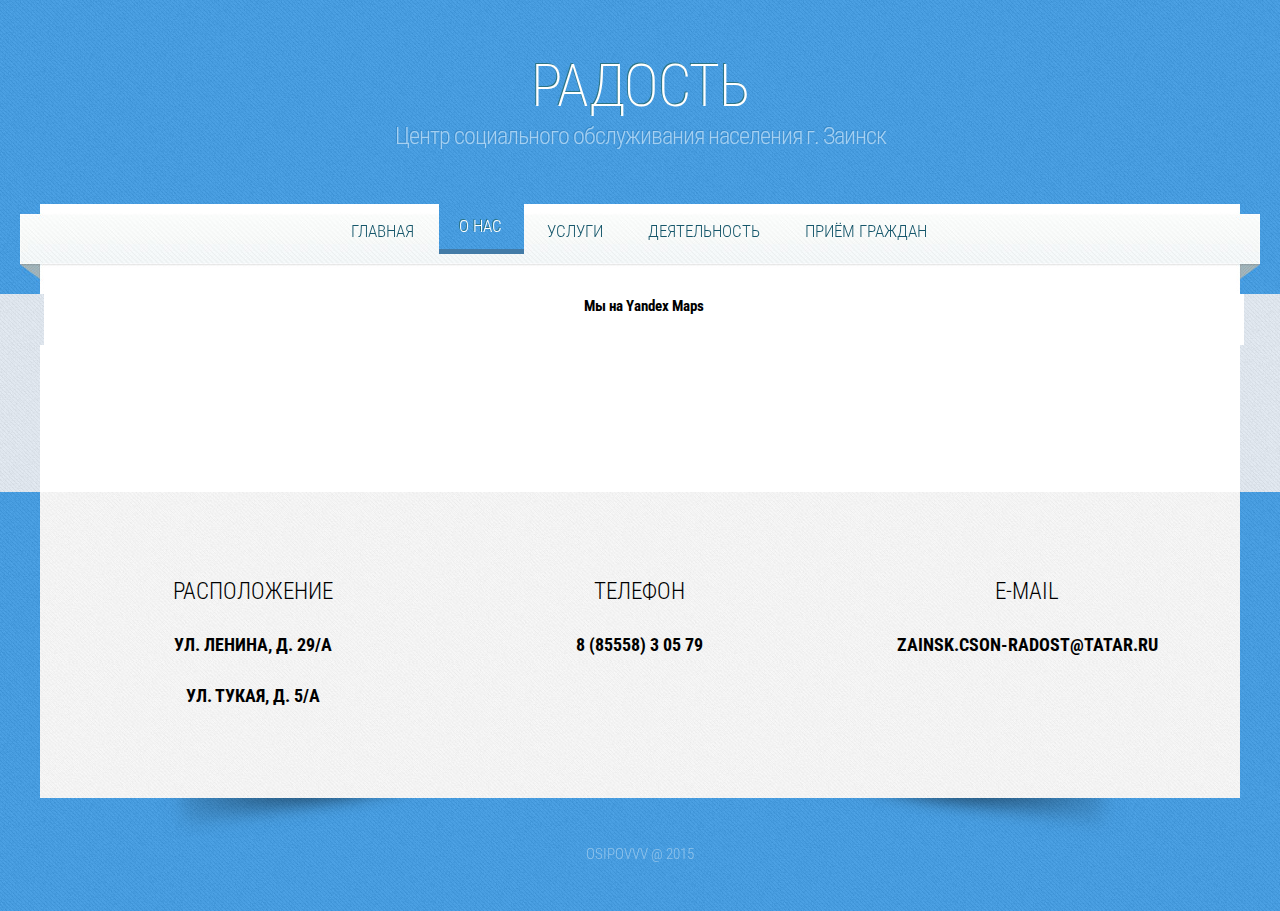
==== about.html @ 93b75604 "yandexmaps" ====
<!DOCTYPE HTML>
<!--
	Aqueous by TEMPLATED
    templated.co @templatedco
    Released for free under the Creative Commons Attribution 3.0 license (templated.co/license)
-->
<html>
	<head>
		<title>ЦСОН Радость</title>
		<meta http-equiv="content-type" content="text/html; charset=utf-8" />
		<meta name="description" content="" />
		<meta name="keywords" content="" />
		<link href='http://fonts.googleapis.com/css?family=Roboto+Condensed:700italic,400,300,700' rel='stylesheet' type='text/css'>
		<!--[if lte IE 8]><script src="js/html5shiv.js" type="text/javascript"></script><![endif]-->
		<script src="http://ajax.googleapis.com/ajax/libs/jquery/1.11.0/jquery.min.js"></script>
		<script src="js/skel.min.js"></script>
		<script src="js/skel-panels.min.js"></script>
		<script src="js/init.js"></script>
		<noscript>
			<link rel="stylesheet" href="css/skel-noscript.css" />
			<link rel="stylesheet" href="css/style.css" />
			<link rel="stylesheet" href="css/style-desktop.css" />
		</noscript>
	</head>
	<body class="homepage">

	<!-- Header -->
	<div id="header-wrapper">
		<div id="header">
			<div class="container">
				<div id="logo"> <!-- Logo -->
					<h1><a href="#">Радость</a></h1>
					<span>Центр социального обслуживания населения г. Заинск</span>
				</div>
			</div>
			<div id="menu-wrapper">
				<div class="container">
					<nav id="nav">
						<ul>
							<li><a href="index.html">Главная</a></li>
							<li class="active"><a href="about.html">О Нас</a></li>
							<li><a href=#>Услуги</a></li>
							<li><a href=#>Деятельность</a></li>
							<li><a href=#>Приём граждан</a></li>
						</ul>
					</nav>
				</div>
			</div>
		</div>
	</div>
	<!-- Header -->

	<!-- Main -->
		<div id="main-wrapper">

			<div id="banner">
				<div class="container">
					<div class="row">
						<section style="width:100%">
							<h3 style="color:black;text-align:center">Мы на Yandex Maps</h3><br>
							<div class="yandexmaps">
								<script type="text/javascript" charset="utf-8" src="https://api-maps.yandex.ru/services/constructor/1.0/js/?sid=CeRWgQ6hYT7LAY9ESLMUkholnWaX8X_H&width=1000&height=400&lang=ru_RU&sourceType=constructor"></script>
							</div>
						</section>
					</div>
				</div>
			</div>

			<div class="container">
				<div id="main">

					<div class="row">

						<!-- Content -->
							<div id="content" class="8u skel-cell-important">
								<section>
									<header>
									</header>
								</section>
							</div>

					</div>

				</div>
			</div>
		</div>
	<!-- /Main -->

	<!-- Footer -->
		<div class="container">
			<div id="footer">
				<div class="row">
					<section class="4u">
						<header>
							<h2>Расположение</h2>
						</header>
						<h2>ул. Ленина, д. 29/а </h2></br>
						<h2>ул. Тукая, д. 5/а</h2>
					</section>
					<section class="4u">
						<header>
							<h2>Телефон</h2>
						</header>
						<h2>8 (85558) 3 05 79</h2>
					</section>
					<section class="4u">
						<header>
							<h2>E-mail</h2>
						</header>
						<h2>Zainsk.Cson-Radost@tatar.ru</h2>
					</section>
				</div>
			</div>
		</div>
	<!-- /Footer -->

	<!-- Copyright -->
		<div id="copyright">
			<div class="container">
				OsipoVVV @ 2015
			</div>
		</div>


	</body>
</html>
---- css/skel-noscript.css ----
/* Resets (http://meyerweb.com/eric/tools/css/reset/ | v2.0 | 20110126 | License: none (public domain)) */

	html,body,div,span,applet,object,iframe,h1,h2,h3,h4,h5,h6,p,blockquote,pre,a,abbr,acronym,address,big,cite,code,del,dfn,em,img,ins,kbd,q,s,samp,small,strike,strong,sub,sup,tt,var,b,u,i,center,dl,dt,dd,ol,ul,li,fieldset,form,label,legend,table,caption,tbody,tfoot,thead,tr,th,td,article,aside,canvas,details,embed,figure,figcaption,footer,header,hgroup,menu,nav,output,ruby,section,summary,time,mark,audio,video{margin:0;padding:0;border:0;font-size:100%;font:inherit;vertical-align:baseline;}article,aside,details,figcaption,figure,footer,header,hgroup,menu,nav,section{display:block;}body{line-height:1;}ol,ul{list-style:none;}blockquote,q{quotes:none;}blockquote:before,blockquote:after,q:before,q:after{content:'';content:none;}table{border-collapse:collapse;border-spacing:0;}body{-webkit-text-size-adjust:none}

/* Box Model */

	*, *:before, *:after {
		-moz-box-sizing: border-box;
		-webkit-box-sizing: border-box;
		-o-box-sizing: border-box;
		-ms-box-sizing: border-box;
		box-sizing: border-box;
	}

/* Container */

	body {
		min-width: 1200px;
	}

	.container {
		width: 1200px;
		margin-left: auto;
		margin-right: auto;
	}

	/* Modifiers */
	
		.container.small {
			width: 900px;
		}

		.container.big {
			width: 100%;
			max-width: 1500px;
			min-width: 1200px;
		}

/* Grid */

	/* Cells */

		.\31 2u { width: 100% }
		.\31 1u { width: 91.6666666667% }
		.\31 0u { width: 83.3333333333% }
		.\39 u { width: 75% }
		.\38 u { width: 66.6666666667% }
		.\37 u { width: 58.3333333333% }
		.\36 u { width: 50% }
		.\35 u { width: 41.6666666667% }
		.\34 u { width: 33.3333333333% }
		.\33 u { width: 25% }
		.\32 u { width: 16.6666666667% }
		.\31 u { width: 8.3333333333% }
		.\-11u { margin-left: 91.6666666667% }
		.\-10u { margin-left: 83.3333333333% }
		.\-9u { margin-left: 75% }
		.\-8u { margin-left: 66.6666666667% }
		.\-7u { margin-left: 58.3333333333% }
		.\-6u { margin-left: 50% }
		.\-5u { margin-left: 41.6666666667% }
		.\-4u { margin-left: 33.3333333333% }
		.\-3u { margin-left: 25% }
		.\-2u { margin-left: 16.6666666667% }
		.\-1u { margin-left: 8.3333333333% }

		.row > * {
			padding: 50px 0 0 50px;
			float: left;
			-moz-box-sizing: border-box;
			-webkit-box-sizing: border-box;
			-o-box-sizing: border-box;
			-ms-box-sizing: border-box;
			box-sizing: border-box;
		}

		.row + .row > * {
			padding-top: 50px;
		}

		.row {
			margin-left: -50px;
		}

	/* Rows */

		.row:after {
			content: '';
			display: block;
			clear: both;
			height: 0;
		}

		.row:first-child > * {
			padding-top: 0;
		}

		.row > * {
			padding-top: 0;
		}

		/* Modifiers */

			/* Flush */

				.row.flush {
					margin-left: 0;
				}

				.row.flush > * {
					padding: 0 !important;
				}

			/* Quarter */

				.row.quarter > * {
					padding: 12.5px 0 0 12.5px;
				}

				.row.quarter + .row.quarter > * {
					padding-top: 12.5px;
				}

				.row.quarter {
					margin-left: -12.5px;
				}

			/* Half */

				.row.half > * {
					padding: 25px 0 0 25px;
				}

				.row.half + .row.half > * {
					padding-top: 25px;
				}

				.row.half {
					margin-left: -25px;
				}

			/* One and (a) Half */

				.row.oneandhalf > * {
					padding: 75px 0 0 75px;
				}

				.row.oneandhalf + .row.oneandhalf > * {
					padding-top: 75px;
				}

				.row.oneandhalf {
					margin-left: -75px;
				}

			/* Double */

				.row.double > * {
					padding: 100px 0 0 100px;
				}

				.row.double + .row.double > * {
					padding-top: 100px;
				}

				.row.double {
					margin-left: -100px;
				}
---- css/style.css ----
/*
	Aqueous by TEMPLATED
    templated.co @templatedco
    Released for free under the Creative Commons Attribution 3.0 license (templated.co/license)
*/

@charset 'UTF-8';
@font-face{font-family:'FontAwesome';src:url('font/fontawesome-webfont.eot?v=4.0.1');src:url('font/fontawesome-webfont.eot?#iefix&v=4.0.1') format('embedded-opentype'),url('font/fontawesome-webfont.woff?v=4.0.1') format('woff'),url('font/fontawesome-webfont.ttf?v=4.0.1') format('truetype'),url('font/fontawesome-webfont.svg?v=4.0.1#fontawesomeregular') format('svg');font-weight:normal;font-style:normal}

/*********************************************************************************/
/* Basic                                                                         */
/*********************************************************************************/

	body
	{
		background: #4AA0E4 url(images/img01.jpg) repeat;
	}

	body,input,textarea,select
	{
		font-family: 'Roboto Condensed', sans-serif;
		font-size: 13pt;
		font-weight: 300;
		line-height: 1.75em;
	}

	h1,h2,h3,h4,h5,h6
	{
		font-weight: bold;
	}

		h1 a, h2 a, h3 a, h4 a, h5 a, h6 a
		{
			color: inherit;
			text-decoration: none;
		}

	/* Change this to whatever font weight/color pairing is most suitable */
	strong, b
	{
		font-weight: bold;
		color: #000000;
	}

	em, i
	{
		font-style: italic;
	}

	/* Don't forget to set this to something that matches the design */
	a
	{
		text-decoration: none;
		color: #333;
	}

	a:hover
	{
		text-decoration: underline;
	}

	sub
	{
		position: relative;
		top: 0.5em;
		font-size: 0.8em;
	}

	sup
	{
		position: relative;
		top: -0.5em;
		font-size: 0.8em;
	}

	hr
	{
		border: 0;
		border-top: solid 1px #ddd;
	}

	blockquote
	{
		border-left: solid 0.5em #ddd;
		padding: 1em 0 1em 2em;
		font-style: italic;
	}

	p, ul, ol, dl, table
	{
		margin-bottom: 1em;
	}

	header
	{
		margin-bottom: 2em;
	}

		header h2
		{
			line-height: 1em;
			text-transform: uppercase;
			font-weight: 300;
			font-size: 3em;
		}

		header .byline
		{
			display: block;
			margin: 0.5em 0 0 0;
			padding: 0 0 0.5em 0;
			font-size: 1.6em;
			color: #00A6FA;
		}

	footer
	{
		margin-top: 1em;
	}

	br.clear
	{
		clear: both;
	}

	/* Sections/Articles */

		section,
		article
		{
			margin-bottom: 3em;
		}

		section > :last-child,
		article > :last-child
		{
			margin-bottom: 0;
		}

		section:last-child,
		article:last-child
		{
			margin-bottom: 0;
		}

		.row > section,
		.row > article
		{
			margin-bottom: 0;
		}

	/* Images */

		.image
		{
			display: inline-block;
		}

			.image img
			{
				display: block;
				width: 100%;
			}

			.image.featured
			{
				display: block;
				width: 100%;
				margin: 0 0 2em 0;
			}

			.image.full
			{
				display: block;
				width: 100%;
				margin-bottom: 2em;
			}

			.image.left
			{
				float: left;
				margin: 0 2em 2em 0;
			}

			.image.centered
			{
				display: block;
				margin: 0 0 2em 0;
			}

				.image.centered img
				{
					margin: 0 auto;
					width: auto;
				}

	/* Lists */

		ul.default
		{
			list-style: none;
			margin: 0;
			padding: 0;
		}

			ul.default li
			{
				padding: 0.80em 0em;
				border-top: 1px solid;
				border-color: rgba(0,0,0,.1);
			}

			ul.default li:first-child
			{
				padding-top: 0em;
				border-top: none;
			}

			ul.default a
			{
				color: #333;
			}

		ul.style1 {
			margin: 0px;
			padding: 0px;
			list-style: none;
		}

			ul.style1 li {
				margin: 0px;
				padding: 30px 0px 20px 0px;
				background: url(images/img08.png) repeat-x left top;
			}

			ul.style1 a {
				display: block;
				text-decoration: none;
			}

			ul.style1 p {
			}

			ul.style1 a:hover {
				text-decoration: underline;
			}

			ul.style1 .date {
				float: left;
				width: 78px;
				height: 78px;
				margin: 0px 25px 0px 0px;
				padding: 6px 0px 0px 0px;
				background: url(images/img07.jpg) no-repeat left top;
				line-height: normal;
				letter-spacing: 1px;
				text-align: center;
				text-transform: uppercase;
				font-size: 0.8em;
				font-weight: 300;
				color: #FFFFFF;
			}

			ul.style1 .date b {
				display: block;
				margin: 5px 0px 0px 0px;
				padding: 0;
				letter-spacing: -1px;
				font-size: 3em;
				font-weight: 300;
				color: #FFFFFF;
			}

			ul.style1 .date a {
				color: #FFFFFF;
			}

			ul.style1 .date a:hover {
				text-decoration: none;
			}

			ul.style1 .first {
				padding-top: 0px;
				background: none;
			}

	/* Buttons */

		.button
		{
			position: relative;
			display: inline-block;
			margin-top: 0.5em;
			padding: 0.80em 1.5em;
			background: #4196d9;
			text-decoration: none;
			text-transform: uppercase;
			font-size: 1.2em;
			color: #FFF;
			-moz-transition: color 0.35s ease-in-out, background-color 0.35s ease-in-out;
			-webkit-transition: color 0.35s ease-in-out, background-color 0.35s ease-in-out;
			-o-transition: color 0.35s ease-in-out, background-color 0.35s ease-in-out;
			-ms-transition: color 0.35s ease-in-out, background-color 0.35s ease-in-out;
			transition: color 0.35s ease-in-out, background-color 0.35s ease-in-out;
			cursor: pointer;
		}

			.button:hover
			{
				background: #2b7ec0;
				color: #FFF !important;
			}

/*********************************************************************************/
/* Icons                                                                         */
/* Powered by Font Awesome by Dave Gandy | http://fontawesome.io                 */
/* Licensed under the SIL OFL 1.1 (font), MIT (CSS)                              */
/*********************************************************************************/

	.fa
	{
		text-decoration: none;
	}

		.fa.solo
		{
		}

			.fa.solo span
			{
				display: none;
			}

		.fa:before
		{
			display:inline-block;
			font-family: FontAwesome;
			font-size: 1.25em;
			text-decoration: none;
			font-style: normal;
			font-weight: normal;
			line-height: 1;
			-webkit-font-smoothing:antialiased;
			-moz-osx-font-smoothing:grayscale;
		}

		.fa-lg{font-size:1.3333333333333333em;line-height:.75em;vertical-align:-15%}
		.fa-2x{font-size:2em}
		.fa-3x{font-size:3em}
		.fa-4x{font-size:4em}
		.fa-5x{font-size:5em}
		.fa-fw{width:1.2857142857142858em;text-align:center}
		.fa-ul{padding-left:0;margin-left:2.142857142857143em;list-style-type:none}.fa-ul>li{position:relative}
		.fa-li{position:absolute;left:-2.142857142857143em;width:2.142857142857143em;top:.14285714285714285em;text-align:center}.fa-li.fa-lg{left:-1.8571428571428572em}
		.fa-border{padding:.2em .25em .15em;border:solid .08em #eee;border-radius:.1em}
		.pull-right{float:right}
		.pull-left{float:left}
		.fa.pull-left{margin-right:.3em}
		.fa.pull-right{margin-left:.3em}
		.fa-spin{-webkit-animation:spin 2s infinite linear;-moz-animation:spin 2s infinite linear;-o-animation:spin 2s infinite linear;animation:spin 2s infinite linear}
		@-moz-keyframes spin{0%{-moz-transform:rotate(0deg)} 100%{-moz-transform:rotate(359deg)}}@-webkit-keyframes spin{0%{-webkit-transform:rotate(0deg)} 100%{-webkit-transform:rotate(359deg)}}@-o-keyframes spin{0%{-o-transform:rotate(0deg)} 100%{-o-transform:rotate(359deg)}}@-ms-keyframes spin{0%{-ms-transform:rotate(0deg)} 100%{-ms-transform:rotate(359deg)}}@keyframes spin{0%{transform:rotate(0deg)} 100%{transform:rotate(359deg)}}.fa-rotate-90{filter:progid:DXImageTransform.Microsoft.BasicImage(rotation=1);-webkit-transform:rotate(90deg);-moz-transform:rotate(90deg);-ms-transform:rotate(90deg);-o-transform:rotate(90deg);transform:rotate(90deg)}
		.fa-rotate-180{filter:progid:DXImageTransform.Microsoft.BasicImage(rotation=2);-webkit-transform:rotate(180deg);-moz-transform:rotate(180deg);-ms-transform:rotate(180deg);-o-transform:rotate(180deg);transform:rotate(180deg)}
		.fa-rotate-270{filter:progid:DXImageTransform.Microsoft.BasicImage(rotation=3);-webkit-transform:rotate(270deg);-moz-transform:rotate(270deg);-ms-transform:rotate(270deg);-o-transform:rotate(270deg);transform:rotate(270deg)}
		.fa-flip-horizontal{filter:progid:DXImageTransform.Microsoft.BasicImage(rotation=0, mirror=1);-webkit-transform:scale(-1, 1);-moz-transform:scale(-1, 1);-ms-transform:scale(-1, 1);-o-transform:scale(-1, 1);transform:scale(-1, 1)}
		.fa-flip-vertical{filter:progid:DXImageTransform.Microsoft.BasicImage(rotation=2, mirror=1);-webkit-transform:scale(1, -1);-moz-transform:scale(1, -1);-ms-transform:scale(1, -1);-o-transform:scale(1, -1);transform:scale(1, -1)}
		.fa-stack{position:relative;display:inline-block;width:2em;height:2em;line-height:2em;vertical-align:middle}
		.fa-stack-1x,.fa-stack-2x{position:absolute;left:0;width:100%;text-align:center}
		.fa-stack-1x{line-height:inherit}
		.fa-stack-2x{font-size:2em}
		.fa-inverse{color:#fff}
		.fa-glass:before{content:"\f000"}
		.fa-music:before{content:"\f001"}
		.fa-search:before{content:"\f002"}
		.fa-envelope-o:before{content:"\f003"}
		.fa-heart:before{content:"\f004"}
		.fa-star:before{content:"\f005"}
		.fa-star-o:before{content:"\f006"}
		.fa-user:before{content:"\f007"}
		.fa-film:before{content:"\f008"}
		.fa-th-large:before{content:"\f009"}
		.fa-th:before{content:"\f00a"}
		.fa-th-list:before{content:"\f00b"}
		.fa-check:before{content:"\f00c"}
		.fa-times:before{content:"\f00d"}
		.fa-search-plus:before{content:"\f00e"}
		.fa-search-minus:before{content:"\f010"}
		.fa-power-off:before{content:"\f011"}
		.fa-signal:before{content:"\f012"}
		.fa-gear:before,.fa-cog:before{content:"\f013"}
		.fa-trash-o:before{content:"\f014"}
		.fa-home:before{content:"\f015"}
		.fa-file-o:before{content:"\f016"}
		.fa-clock-o:before{content:"\f017"}
		.fa-road:before{content:"\f018"}
		.fa-download:before{content:"\f019"}
		.fa-arrow-circle-o-down:before{content:"\f01a"}
		.fa-arrow-circle-o-up:before{content:"\f01b"}
		.fa-inbox:before{content:"\f01c"}
		.fa-play-circle-o:before{content:"\f01d"}
		.fa-rotate-right:before,.fa-repeat:before{content:"\f01e"}
		.fa-refresh:before{content:"\f021"}
		.fa-list-alt:before{content:"\f022"}
		.fa-lock:before{content:"\f023"}
		.fa-flag:before{content:"\f024"}
		.fa-headphones:before{content:"\f025"}
		.fa-volume-off:before{content:"\f026"}
		.fa-volume-down:before{content:"\f027"}
		.fa-volume-up:before{content:"\f028"}
		.fa-qrcode:before{content:"\f029"}
		.fa-barcode:before{content:"\f02a"}
		.fa-tag:before{content:"\f02b"}
		.fa-tags:before{content:"\f02c"}
		.fa-book:before{content:"\f02d"}
		.fa-bookmark:before{content:"\f02e"}
		.fa-print:before{content:"\f02f"}
		.fa-camera:before{content:"\f030"}
		.fa-font:before{content:"\f031"}
		.fa-bold:before{content:"\f032"}
		.fa-italic:before{content:"\f033"}
		.fa-text-height:before{content:"\f034"}
		.fa-text-width:before{content:"\f035"}
		.fa-align-left:before{content:"\f036"}
		.fa-align-center:before{content:"\f037"}
		.fa-align-right:before{content:"\f038"}
		.fa-align-justify:before{content:"\f039"}
		.fa-list:before{content:"\f03a"}
		.fa-dedent:before,.fa-outdent:before{content:"\f03b"}
		.fa-indent:before{content:"\f03c"}
		.fa-video-camera:before{content:"\f03d"}
		.fa-picture-o:before{content:"\f03e"}
		.fa-pencil:before{content:"\f040"}
		.fa-map-marker:before{content:"\f041"}
		.fa-adjust:before{content:"\f042"}
		.fa-tint:before{content:"\f043"}
		.fa-edit:before,.fa-pencil-square-o:before{content:"\f044"}
		.fa-share-square-o:before{content:"\f045"}
		.fa-check-square-o:before{content:"\f046"}
		.fa-move:before{content:"\f047"}
		.fa-step-backward:before{content:"\f048"}
		.fa-fast-backward:before{content:"\f049"}
		.fa-backward:before{content:"\f04a"}
		.fa-play:before{content:"\f04b"}
		.fa-pause:before{content:"\f04c"}
		.fa-stop:before{content:"\f04d"}
		.fa-forward:before{content:"\f04e"}
		.fa-fast-forward:before{content:"\f050"}
		.fa-step-forward:before{content:"\f051"}
		.fa-eject:before{content:"\f052"}
		.fa-chevron-left:before{content:"\f053"}
		.fa-chevron-right:before{content:"\f054"}
		.fa-plus-circle:before{content:"\f055"}
		.fa-minus-circle:before{content:"\f056"}
		.fa-times-circle:before{content:"\f057"}
		.fa-check-circle:before{content:"\f058"}
		.fa-question-circle:before{content:"\f059"}
		.fa-info-circle:before{content:"\f05a"}
		.fa-crosshairs:before{content:"\f05b"}
		.fa-times-circle-o:before{content:"\f05c"}
		.fa-check-circle-o:before{content:"\f05d"}
		.fa-ban:before{content:"\f05e"}
		.fa-arrow-left:before{content:"\f060"}
		.fa-arrow-right:before{content:"\f061"}
		.fa-arrow-up:before{content:"\f062"}
		.fa-arrow-down:before{content:"\f063"}
		.fa-mail-forward:before,.fa-share:before{content:"\f064"}
		.fa-resize-full:before{content:"\f065"}
		.fa-resize-small:before{content:"\f066"}
		.fa-plus:before{content:"\f067"}
		.fa-minus:before{content:"\f068"}
		.fa-asterisk:before{content:"\f069"}
		.fa-exclamation-circle:before{content:"\f06a"}
		.fa-gift:before{content:"\f06b"}
		.fa-leaf:before{content:"\f06c"}
		.fa-fire:before{content:"\f06d"}
		.fa-eye:before{content:"\f06e"}
		.fa-eye-slash:before{content:"\f070"}
		.fa-warning:before,.fa-exclamation-triangle:before{content:"\f071"}
		.fa-plane:before{content:"\f072"}
		.fa-calendar:before{content:"\f073"}
		.fa-random:before{content:"\f074"}
		.fa-comment:before{content:"\f075"}
		.fa-magnet:before{content:"\f076"}
		.fa-chevron-up:before{content:"\f077"}
		.fa-chevron-down:before{content:"\f078"}
		.fa-retweet:before{content:"\f079"}
		.fa-shopping-cart:before{content:"\f07a"}
		.fa-folder:before{content:"\f07b"}
		.fa-folder-open:before{content:"\f07c"}
		.fa-resize-vertical:before{content:"\f07d"}
		.fa-resize-horizontal:before{content:"\f07e"}
		.fa-bar-chart-o:before{content:"\f080"}
		.fa-twitter-square:before{content:"\f081"}
		.fa-facebook-square:before{content:"\f082"}
		.fa-camera-retro:before{content:"\f083"}
		.fa-key:before{content:"\f084"}
		.fa-gears:before,.fa-cogs:before{content:"\f085"}
		.fa-comments:before{content:"\f086"}
		.fa-thumbs-o-up:before{content:"\f087"}
		.fa-thumbs-o-down:before{content:"\f088"}
		.fa-star-half:before{content:"\f089"}
		.fa-heart-o:before{content:"\f08a"}
		.fa-sign-out:before{content:"\f08b"}
		.fa-linkedin-square:before{content:"\f08c"}
		.fa-thumb-tack:before{content:"\f08d"}
		.fa-external-link:before{content:"\f08e"}
		.fa-sign-in:before{content:"\f090"}
		.fa-trophy:before{content:"\f091"}
		.fa-github-square:before{content:"\f092"}
		.fa-upload:before{content:"\f093"}
		.fa-lemon-o:before{content:"\f094"}
		.fa-phone:before{content:"\f095"}
		.fa-square-o:before{content:"\f096"}
		.fa-bookmark-o:before{content:"\f097"}
		.fa-phone-square:before{content:"\f098"}
		.fa-twitter:before{content:"\f099"}
		.fa-facebook:before{content:"\f09a"}
		.fa-github:before{content:"\f09b"}
		.fa-unlock:before{content:"\f09c"}
		.fa-credit-card:before{content:"\f09d"}
		.fa-rss:before{content:"\f09e"}
		.fa-hdd-o:before{content:"\f0a0"}
		.fa-bullhorn:before{content:"\f0a1"}
		.fa-bell:before{content:"\f0f3"}
		.fa-certificate:before{content:"\f0a3"}
		.fa-hand-o-right:before{content:"\f0a4"}
		.fa-hand-o-left:before{content:"\f0a5"}
		.fa-hand-o-up:before{content:"\f0a6"}
		.fa-hand-o-down:before{content:"\f0a7"}
		.fa-arrow-circle-left:before{content:"\f0a8"}
		.fa-arrow-circle-right:before{content:"\f0a9"}
		.fa-arrow-circle-up:before{content:"\f0aa"}
		.fa-arrow-circle-down:before{content:"\f0ab"}
		.fa-globe:before{content:"\f0ac"}
		.fa-wrench:before{content:"\f0ad"}
		.fa-tasks:before{content:"\f0ae"}
		.fa-filter:before{content:"\f0b0"}
		.fa-briefcase:before{content:"\f0b1"}
		.fa-fullscreen:before{content:"\f0b2"}
		.fa-group:before{content:"\f0c0"}
		.fa-chain:before,.fa-link:before{content:"\f0c1"}
		.fa-cloud:before{content:"\f0c2"}
		.fa-flask:before{content:"\f0c3"}
		.fa-cut:before,.fa-scissors:before{content:"\f0c4"}
		.fa-copy:before,.fa-files-o:before{content:"\f0c5"}
		.fa-paperclip:before{content:"\f0c6"}
		.fa-save:before,.fa-floppy-o:before{content:"\f0c7"}
		.fa-square:before{content:"\f0c8"}
		.fa-reorder:before{content:"\f0c9"}
		.fa-list-ul:before{content:"\f0ca"}
		.fa-list-ol:before{content:"\f0cb"}
		.fa-strikethrough:before{content:"\f0cc"}
		.fa-underline:before{content:"\f0cd"}
		.fa-table:before{content:"\f0ce"}
		.fa-magic:before{content:"\f0d0"}
		.fa-truck:before{content:"\f0d1"}
		.fa-pinterest:before{content:"\f0d2"}
		.fa-pinterest-square:before{content:"\f0d3"}
		.fa-google-plus-square:before{content:"\f0d4"}
		.fa-google-plus:before{content:"\f0d5"}
		.fa-money:before{content:"\f0d6"}
		.fa-caret-down:before{content:"\f0d7"}
		.fa-caret-up:before{content:"\f0d8"}
		.fa-caret-left:before{content:"\f0d9"}
		.fa-caret-right:before{content:"\f0da"}
		.fa-columns:before{content:"\f0db"}
		.fa-unsorted:before,.fa-sort:before{content:"\f0dc"}
		.fa-sort-down:before,.fa-sort-asc:before{content:"\f0dd"}
		.fa-sort-up:before,.fa-sort-desc:before{content:"\f0de"}
		.fa-envelope:before{content:"\f0e0"}
		.fa-linkedin:before{content:"\f0e1"}
		.fa-rotate-left:before,.fa-undo:before{content:"\f0e2"}
		.fa-legal:before,.fa-gavel:before{content:"\f0e3"}
		.fa-dashboard:before,.fa-tachometer:before{content:"\f0e4"}
		.fa-comment-o:before{content:"\f0e5"}
		.fa-comments-o:before{content:"\f0e6"}
		.fa-flash:before,.fa-bolt:before{content:"\f0e7"}
		.fa-sitemap:before{content:"\f0e8"}
		.fa-umbrella:before{content:"\f0e9"}
		.fa-paste:before,.fa-clipboard:before{content:"\f0ea"}
		.fa-lightbulb-o:before{content:"\f0eb"}
		.fa-exchange:before{content:"\f0ec"}
		.fa-cloud-download:before{content:"\f0ed"}
		.fa-cloud-upload:before{content:"\f0ee"}
		.fa-user-md:before{content:"\f0f0"}
		.fa-stethoscope:before{content:"\f0f1"}
		.fa-suitcase:before{content:"\f0f2"}
		.fa-bell-o:before{content:"\f0a2"}
		.fa-coffee:before{content:"\f0f4"}
		.fa-cutlery:before{content:"\f0f5"}
		.fa-file-text-o:before{content:"\f0f6"}
		.fa-building:before{content:"\f0f7"}
		.fa-hospital:before{content:"\f0f8"}
		.fa-ambulance:before{content:"\f0f9"}
		.fa-medkit:before{content:"\f0fa"}
		.fa-fighter-jet:before{content:"\f0fb"}
		.fa-beer:before{content:"\f0fc"}
		.fa-h-square:before{content:"\f0fd"}
		.fa-plus-square:before{content:"\f0fe"}
		.fa-angle-double-left:before{content:"\f100"}
		.fa-angle-double-right:before{content:"\f101"}
		.fa-angle-double-up:before{content:"\f102"}
		.fa-angle-double-down:before{content:"\f103"}
		.fa-angle-left:before{content:"\f104"}
		.fa-angle-right:before{content:"\f105"}
		.fa-angle-up:before{content:"\f106"}
		.fa-angle-down:before{content:"\f107"}
		.fa-desktop:before{content:"\f108"}
		.fa-laptop:before{content:"\f109"}
		.fa-tablet:before{content:"\f10a"}
		.fa-mobile-phone:before,.fa-mobile:before{content:"\f10b"}
		.fa-circle-o:before{content:"\f10c"}
		.fa-quote-left:before{content:"\f10d"}
		.fa-quote-right:before{content:"\f10e"}
		.fa-spinner:before{content:"\f110"}
		.fa-circle:before{content:"\f111"}
		.fa-mail-reply:before,.fa-reply:before{content:"\f112"}
		.fa-github-alt:before{content:"\f113"}
		.fa-folder-o:before{content:"\f114"}
		.fa-folder-open-o:before{content:"\f115"}
		.fa-expand-o:before{content:"\f116"}
		.fa-collapse-o:before{content:"\f117"}
		.fa-smile-o:before{content:"\f118"}
		.fa-frown-o:before{content:"\f119"}
		.fa-meh-o:before{content:"\f11a"}
		.fa-gamepad:before{content:"\f11b"}
		.fa-keyboard-o:before{content:"\f11c"}
		.fa-flag-o:before{content:"\f11d"}
		.fa-flag-checkered:before{content:"\f11e"}
		.fa-terminal:before{content:"\f120"}
		.fa-code:before{content:"\f121"}
		.fa-reply-all:before{content:"\f122"}
		.fa-mail-reply-all:before{content:"\f122"}
		.fa-star-half-empty:before,.fa-star-half-full:before,.fa-star-half-o:before{content:"\f123"}
		.fa-location-arrow:before{content:"\f124"}
		.fa-crop:before{content:"\f125"}
		.fa-code-fork:before{content:"\f126"}
		.fa-unlink:before,.fa-chain-broken:before{content:"\f127"}
		.fa-question:before{content:"\f128"}
		.fa-info:before{content:"\f129"}
		.fa-exclamation:before{content:"\f12a"}
		.fa-superscript:before{content:"\f12b"}
		.fa-subscript:before{content:"\f12c"}
		.fa-eraser:before{content:"\f12d"}
		.fa-puzzle-piece:before{content:"\f12e"}
		.fa-microphone:before{content:"\f130"}
		.fa-microphone-slash:before{content:"\f131"}
		.fa-shield:before{content:"\f132"}
		.fa-calendar-o:before{content:"\f133"}
		.fa-fire-extinguisher:before{content:"\f134"}
		.fa-rocket:before{content:"\f135"}
		.fa-maxcdn:before{content:"\f136"}
		.fa-chevron-circle-left:before{content:"\f137"}
		.fa-chevron-circle-right:before{content:"\f138"}
		.fa-chevron-circle-up:before{content:"\f139"}
		.fa-chevron-circle-down:before{content:"\f13a"}
		.fa-html5:before{content:"\f13b"}
		.fa-css3:before{content:"\f13c"}
		.fa-anchor:before{content:"\f13d"}
		.fa-unlock-o:before{content:"\f13e"}
		.fa-bullseye:before{content:"\f140"}
		.fa-ellipsis-horizontal:before{content:"\f141"}
		.fa-ellipsis-vertical:before{content:"\f142"}
		.fa-rss-square:before{content:"\f143"}
		.fa-play-circle:before{content:"\f144"}
		.fa-ticket:before{content:"\f145"}
		.fa-minus-square:before{content:"\f146"}
		.fa-minus-square-o:before{content:"\f147"}
		.fa-level-up:before{content:"\f148"}
		.fa-level-down:before{content:"\f149"}
		.fa-check-square:before{content:"\f14a"}
		.fa-pencil-square:before{content:"\f14b"}
		.fa-external-link-square:before{content:"\f14c"}
		.fa-share-square:before{content:"\f14d"}
		.fa-compass:before{content:"\f14e"}
		.fa-toggle-down:before,.fa-caret-square-o-down:before{content:"\f150"}
		.fa-toggle-up:before,.fa-caret-square-o-up:before{content:"\f151"}
		.fa-toggle-right:before,.fa-caret-square-o-right:before{content:"\f152"}
		.fa-euro:before,.fa-eur:before{content:"\f153"}
		.fa-gbp:before{content:"\f154"}
		.fa-dollar:before,.fa-usd:before{content:"\f155"}
		.fa-rupee:before,.fa-inr:before{content:"\f156"}
		.fa-cny:before,.fa-rmb:before,.fa-yen:before,.fa-jpy:before{content:"\f157"}
		.fa-ruble:before,.fa-rouble:before,.fa-rub:before{content:"\f158"}
		.fa-won:before,.fa-krw:before{content:"\f159"}
		.fa-bitcoin:before,.fa-btc:before{content:"\f15a"}
		.fa-file:before{content:"\f15b"}
		.fa-file-text:before{content:"\f15c"}
		.fa-sort-alpha-asc:before{content:"\f15d"}
		.fa-sort-alpha-desc:before{content:"\f15e"}
		.fa-sort-amount-asc:before{content:"\f160"}
		.fa-sort-amount-desc:before{content:"\f161"}
		.fa-sort-numeric-asc:before{content:"\f162"}
		.fa-sort-numeric-desc:before{content:"\f163"}
		.fa-thumbs-up:before{content:"\f164"}
		.fa-thumbs-down:before{content:"\f165"}
		.fa-youtube-square:before{content:"\f166"}
		.fa-youtube:before{content:"\f167"}
		.fa-xing:before{content:"\f168"}
		.fa-xing-square:before{content:"\f169"}
		.fa-youtube-play:before{content:"\f16a"}
		.fa-dropbox:before{content:"\f16b"}
		.fa-stack-overflow:before{content:"\f16c"}
		.fa-instagram:before{content:"\f16d"}
		.fa-flickr:before{content:"\f16e"}
		.fa-adn:before{content:"\f170"}
		.fa-bitbucket:before{content:"\f171"}
		.fa-bitbucket-square:before{content:"\f172"}
		.fa-tumblr:before{content:"\f173"}
		.fa-tumblr-square:before{content:"\f174"}
		.fa-long-arrow-down:before{content:"\f175"}
		.fa-long-arrow-up:before{content:"\f176"}
		.fa-long-arrow-left:before{content:"\f177"}
		.fa-long-arrow-right:before{content:"\f178"}
		.fa-apple:before{content:"\f179"}
		.fa-windows:before{content:"\f17a"}
		.fa-android:before{content:"\f17b"}
		.fa-linux:before{content:"\f17c"}
		.fa-dribbble:before{content:"\f17d"}
		.fa-skype:before{content:"\f17e"}
		.fa-foursquare:before{content:"\f180"}
		.fa-trello:before{content:"\f181"}
		.fa-female:before{content:"\f182"}
		.fa-male:before{content:"\f183"}
		.fa-gittip:before{content:"\f184"}
		.fa-sun-o:before{content:"\f185"}
		.fa-moon-o:before{content:"\f186"}
		.fa-archive:before{content:"\f187"}
		.fa-bug:before{content:"\f188"}
		.fa-vk:before{content:"\f189"}
		.fa-weibo:before{content:"\f18a"}
		.fa-renren:before{content:"\f18b"}
		.fa-pagelines:before{content:"\f18c"}
		.fa-stack-exchange:before{content:"\f18d"}
		.fa-arrow-circle-o-right:before{content:"\f18e"}
		.fa-arrow-circle-o-left:before{content:"\f190"}
		.fa-toggle-left:before,.fa-caret-square-o-left:before{content:"\f191"}
		.fa-dot-circle-o:before{content:"\f192"}
		.fa-wheelchair:before{content:"\f193"}
		.fa-vimeo-square:before{content:"\f194"}
		.fa-turkish-lira:before,.fa-try:before{content:"\f195"}

/*********************************************************************************/
/* Header                                                                        */
/*********************************************************************************/

	#header
	{
		position: relative;
	}

	#logo {
		overflow: hidden;
		text-align: center;
		height: 160px;
	}

	#logo h1 a {
		display: block;
		padding: 30px 0px 0px 0px;
		letter-spacing: -1px;
		text-align: center;
		text-decoration: none;
		text-shadow: -1px -1px 0px #2C7485;
		text-transform: uppercase;
		font-size: 44pt;
		font-weight: 200;
		color: #FFFFFF;
	}

	#logo span {
		display: inline-block;
		padding: 10px 0px 0px 0px;
		letter-spacing: -1px;
		text-align: center;
		text-shadow: -1px -1px 0px #388ACA;
		font-size: 18pt;
		color: #A5D0F2;
	}

	#menu-wrapper {
		height: 90px;
		background: url(images/img05.jpg) no-repeat center top;
	}

	#nav {
		height: 90px;
	}

	#nav ul {
		text-align: center;
	}

	#nav li {
		display: inline-block;
		position: relative;
		padding: 0px 20px;
	}

	#nav a {
		display: block;
		float: left;
		margin-right: 2px;
		text-decoration: none;
		text-transform: uppercase;
		line-height: 45px;
		font-size: 13pt;
		color: #16576B;
	}

	#nav .active {
		background: url(images/img01.jpg) repeat;
		border-bottom: 5px solid #437BA7;
		text-shadow: -1px -1px 0px #2C7485;
		color: #FFFFFF;
	}

	#nav .active a {
		color: #FFFFFF;
	}

/*********************************************************************************/
/* Banner                                                                        */
/*********************************************************************************/

	#banner
	{
		position: relative;
		padding: 0em 3em;
		color: #fff;
	}

/*********************************************************************************/
/* Main                                                                          */
/*********************************************************************************/

	#main-wrapper
	{
		background: url(images/img03.jpg) repeat;
	}

	#main
	{
		position: relative;
		background: #FFF;
	}

	#sidebar {
		text-align: center;
	}
	#sidebar header h2
	{
		font-size: 1.8em;
	}

	#sidebar header .byline
	{
		font-size: 1.2em;
	}
	#sidebar a {
		left: calc(50% - 60px);
	}

/*********************************************************************************/
/* Footer                                                                        */
/*********************************************************************************/

	#footer
	{
		position: relative;
		background: #FFF url(images/img09.jpg) repeat;
	}

	#footer header h2
	{
		text-align: center;
		font-size: 1.6em;
	}
	#footer h2 {
		font-size: 1.2em;
		text-align: center;
		text-transform: uppercase;
	}

/*********************************************************************************/
/* Copyright                                                                     */
/*********************************************************************************/

	#copyright
	{
		position: relative;
		padding: 3em 0em;
		background: url(images/img10.png) no-repeat center top;
		text-align: center;
		text-transform: uppercase;
		color: rgba(255,255,255,.4);
	}

	#copyright .container
	{
	}

	#copyright a
	{
		text-decoration: none;
		color: rgba(255,255,255,.6);
	}
	.yandexmaps {
		position: relative;
		width: 1000px;
		left: 100px;
	}
---- css/style-desktop.css ----
/*
	Aqueous by TEMPLATED
    templated.co @templatedco
    Released for free under the Creative Commons Attribution 3.0 license (templated.co/license)
*/

/*********************************************************************************/
/* Basic                                                                         */
/*********************************************************************************/

	body,input,textarea,select
	{
		font-size: 11pt;
	}

/*********************************************************************************/
/* Header                                                                        */
/*********************************************************************************/

	#header
	{
		padding-top: 3em;
	}

	#logo span {
		padding-top: 1em;
	}

/*********************************************************************************/
/* Banner                                                                        */
/*********************************************************************************/

	#banner
	{
		position: relative;
		padding: 0em 3em;
		color: #fff;
	}
	
	#banner .container
	{
		background: #FFF;
	}
	
	#banner .full
	{
		padding: 0em 3em;
	}

/*********************************************************************************/
/* Main                                                                          */
/*********************************************************************************/

	#main
	{
		padding: 4em 3em 6em 3em;
	}

/*********************************************************************************/
/* Footer                                                                        */
/*********************************************************************************/
	
	#footer
	{
		padding: 6em 3em;
	}
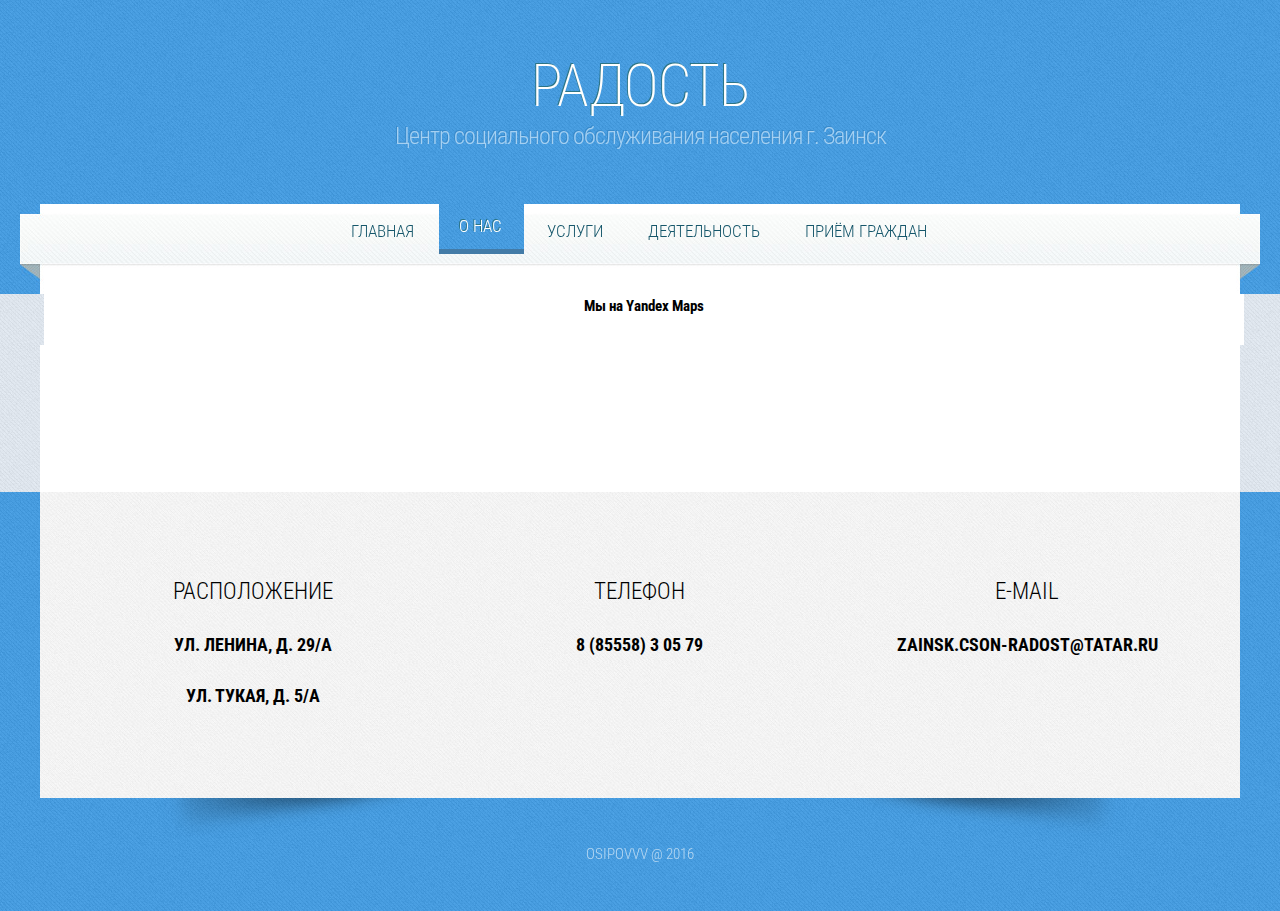
==== commit cef88b96: "123" ====
--- a/about.html
+++ b/about.html
@@ -117,7 +117,7 @@
 	<!-- Copyright -->
 		<div id="copyright">
 			<div class="container">
-				OsipoVVV @ 2015
+				<a href="vk.com/buktop98">OsipoVVV @ 2016</a>
 			</div>
 		</div>
 
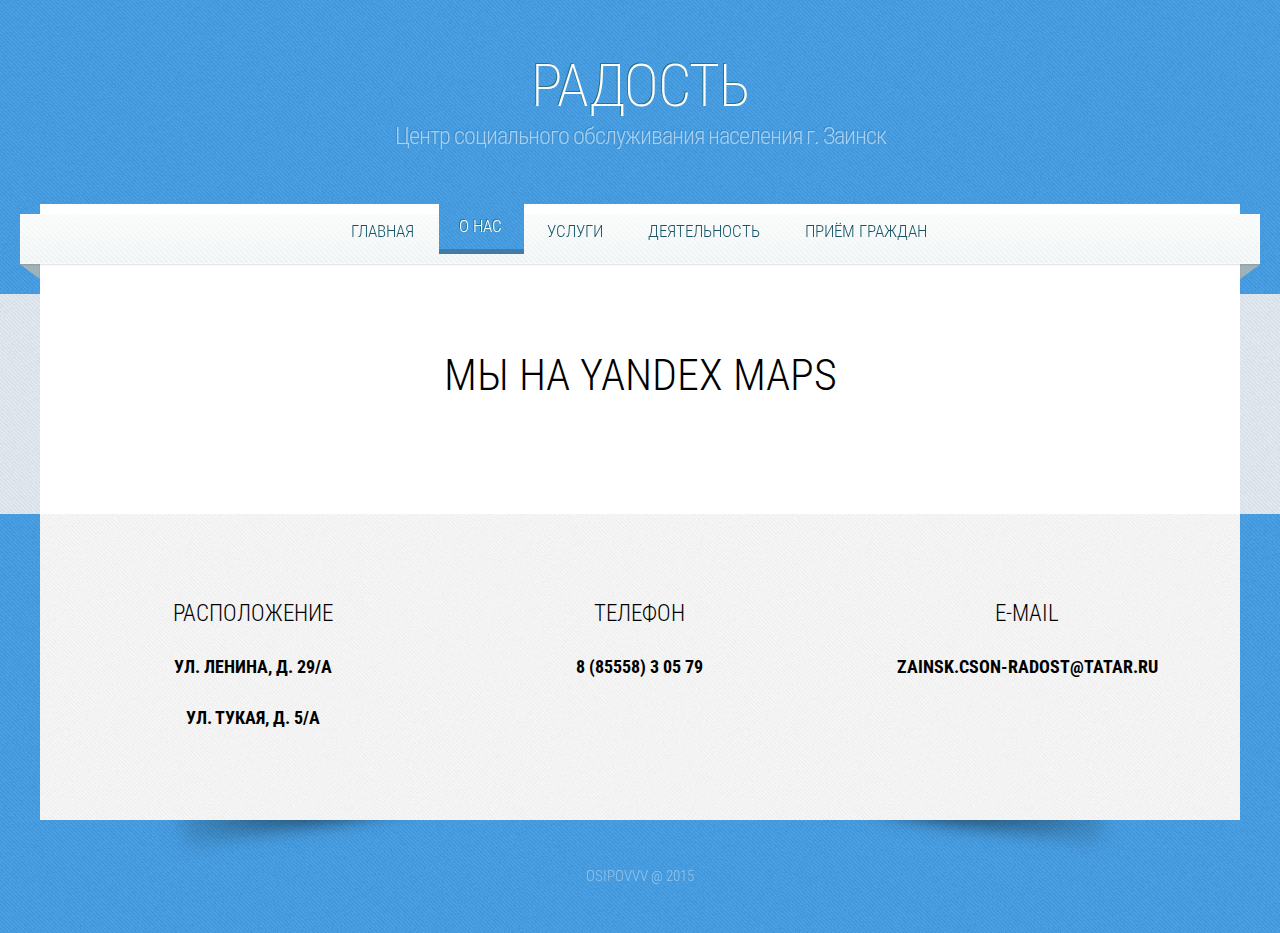
==== commit ccc34637: "Added files via upload" ====
--- a/about.html
+++ b/about.html
@@ -5,122 +5,126 @@
     Released for free under the Creative Commons Attribution 3.0 license (templated.co/license)
 -->
 <html>
-	<head>
-		<title>ЦСОН Радость</title>
-		<meta http-equiv="content-type" content="text/html; charset=utf-8" />
-		<meta name="description" content="" />
-		<meta name="keywords" content="" />
-		<link href='http://fonts.googleapis.com/css?family=Roboto+Condensed:700italic,400,300,700' rel='stylesheet' type='text/css'>
-		<!--[if lte IE 8]><script src="js/html5shiv.js" type="text/javascript"></script><![endif]-->
-		<script src="http://ajax.googleapis.com/ajax/libs/jquery/1.11.0/jquery.min.js"></script>
-		<script src="js/skel.min.js"></script>
-		<script src="js/skel-panels.min.js"></script>
-		<script src="js/init.js"></script>
-		<noscript>
-			<link rel="stylesheet" href="css/skel-noscript.css" />
-			<link rel="stylesheet" href="css/style.css" />
-			<link rel="stylesheet" href="css/style-desktop.css" />
-		</noscript>
-	</head>
-	<body class="homepage">
+    <head>
+        <title>ЦСОН Радость</title>
+        <meta http-equiv="content-type" content="text/html; charset=utf-8"/>
+        <meta name="description" content=""/>
+        <meta name="keywords" content=""/>
+        <link href='http://fonts.googleapis.com/css?family=Roboto+Condensed:700italic,400,300,700' rel='stylesheet' type='text/css'>
+        <!--[if lte IE 8]><script src="js/html5shiv.js" type="text/javascript"></script><![endif]-->
+        <script src="http://ajax.googleapis.com/ajax/libs/jquery/1.11.0/jquery.min.js"></script>
+        <script src="js/skel.min.js"></script>
+        <script src="js/skel-panels.min.js"></script>
+        <script src="js/init.js"></script>
+        <noscript>
+            <link rel="stylesheet" href="css/skel-noscript.css"/>
+            <link rel="stylesheet" href="css/style.css"/>
+            <link rel="stylesheet" href="css/style-desktop.css"/>
+        </noscript>
+    </head>
+    <body class="homepage">
 
-	<!-- Header -->
-	<div id="header-wrapper">
-		<div id="header">
-			<div class="container">
-				<div id="logo"> <!-- Logo -->
-					<h1><a href="#">Радость</a></h1>
-					<span>Центр социального обслуживания населения г. Заинск</span>
-				</div>
-			</div>
-			<div id="menu-wrapper">
-				<div class="container">
-					<nav id="nav">
-						<ul>
-							<li><a href="index.html">Главная</a></li>
-							<li class="active"><a href="about.html">О Нас</a></li>
-							<li><a href=#>Услуги</a></li>
-							<li><a href=#>Деятельность</a></li>
-							<li><a href=#>Приём граждан</a></li>
-						</ul>
-					</nav>
-				</div>
-			</div>
-		</div>
-	</div>
-	<!-- Header -->
+        <!-- Header -->
+        <div id="header-wrapper">
+            <div id="header">
+                <div class="container">
+                    <div id="logo">
+                        <!-- Logo -->
+                        <h1>
+                            <a href="#">Радость</a>
+                        </h1>
+                        <span>Центр социального обслуживания населения г. Заинск</span>
+                    </div>
+                </div>
+                <div id="menu-wrapper">
+                    <div class="container">
+                        <nav id="nav">
+                            <ul>
+                                <li>
+                                    <a href="index.html">Главная</a>
+                                </li>
+                                <li class="active">
+                                    <a href="about.html">О Нас</a>
+                                </li>
+                                <li>
+                                    <a href="services.html">Услуги</a>
+                                </li>
+                                <li>
+                                    <a href="activity.html">Деятельность</a>
+                                </li>
+                                <li>
+                                    <a href="reception.html">Приём граждан</a>
+                                </li>
+                            </ul>
+                        </nav>
+                    </div>
+                </div>
+            </div>
+        </div>
+        <!-- Header -->
 
-	<!-- Main -->
-		<div id="main-wrapper">
+        <!-- Main -->
+        <div id="main-wrapper">
+            <div class="container">
+                <div id="main">
 
-			<div id="banner">
-				<div class="container">
-					<div class="row">
-						<section style="width:100%">
-							<h3 style="color:black;text-align:center">Мы на Yandex Maps</h3><br>
-							<div class="yandexmaps">
-								<script type="text/javascript" charset="utf-8" src="https://api-maps.yandex.ru/services/constructor/1.0/js/?sid=CeRWgQ6hYT7LAY9ESLMUkholnWaX8X_H&width=1000&height=400&lang=ru_RU&sourceType=constructor"></script>
-							</div>
-						</section>
-					</div>
-				</div>
-			</div>
+                    <div class="row">
 
-			<div class="container">
-				<div id="main">
+                        <!-- Content -->
+                        <div id="content" class="8u skel-cell-important">
+                            <section>
+                                <header>
+                                    <h2 style="color:black;text-align:center;">Мы на Yandex Maps</h2>
+                                </header>
+                                <div class="yandexmaps">
+                                    <script type="text/javascript" charset="utf-8" src="https://api-maps.yandex.ru/services/constructor/1.0/js/?sid=CeRWgQ6hYT7LAY9ESLMUkholnWaX8X_H&width=1000&height=400&lang=ru_RU&sourceType=constructor"></script>
+                                </div>
+                            </section>
+                        </div>
 
-					<div class="row">
+                    </div>
 
-						<!-- Content -->
-							<div id="content" class="8u skel-cell-important">
-								<section>
-									<header>
-									</header>
-								</section>
-							</div>
+                </div>
+            </div>
+        </div>
+        <!-- /Main -->
 
-					</div>
+        <!-- Footer -->
+        <div class="container">
+            <div id="footer">
+                <div class="row">
+                    <section class="4u">
+                        <header>
+                            <h2>Расположение</h2>
+                        </header>
+                        <h2>ул. Ленина, д. 29/а
+                        </h2>
+                    </br>
+                    <h2>ул. Тукая, д. 5/а</h2>
+                </section>
+                <section class="4u">
+                    <header>
+                        <h2>Телефон</h2>
+                    </header>
+                    <h2>8 (85558) 3 05 79</h2>
+                </section>
+                <section class="4u">
+                    <header>
+                        <h2>E-mail</h2>
+                    </header>
+                    <h2>Zainsk.Cson-Radost@tatar.ru</h2>
+                </section>
+            </div>
+        </div>
+    </div>
+    <!-- /Footer -->
 
-				</div>
-			</div>
-		</div>
-	<!-- /Main -->
+    <!-- Copyright -->
+    <div id="copyright">
+        <div class="container">
+            OsipoVVV @ 2015
+        </div>
+    </div>
 
-	<!-- Footer -->
-		<div class="container">
-			<div id="footer">
-				<div class="row">
-					<section class="4u">
-						<header>
-							<h2>Расположение</h2>
-						</header>
-						<h2>ул. Ленина, д. 29/а </h2></br>
-						<h2>ул. Тукая, д. 5/а</h2>
-					</section>
-					<section class="4u">
-						<header>
-							<h2>Телефон</h2>
-						</header>
-						<h2>8 (85558) 3 05 79</h2>
-					</section>
-					<section class="4u">
-						<header>
-							<h2>E-mail</h2>
-						</header>
-						<h2>Zainsk.Cson-Radost@tatar.ru</h2>
-					</section>
-				</div>
-			</div>
-		</div>
-	<!-- /Footer -->
-
-	<!-- Copyright -->
-		<div id="copyright">
-			<div class="container">
-				<a href="vk.com/buktop98">OsipoVVV @ 2016</a>
-			</div>
-		</div>
-
-
-	</body>
+</body>
 </html>
--- a/css/style.css
+++ b/css/style.css
@@ -1,911 +1,914 @@
-/*
-	Aqueous by TEMPLATED
-    templated.co @templatedco
-    Released for free under the Creative Commons Attribution 3.0 license (templated.co/license)
-*/
-
-@charset 'UTF-8';
-@font-face{font-family:'FontAwesome';src:url('font/fontawesome-webfont.eot?v=4.0.1');src:url('font/fontawesome-webfont.eot?#iefix&v=4.0.1') format('embedded-opentype'),url('font/fontawesome-webfont.woff?v=4.0.1') format('woff'),url('font/fontawesome-webfont.ttf?v=4.0.1') format('truetype'),url('font/fontawesome-webfont.svg?v=4.0.1#fontawesomeregular') format('svg');font-weight:normal;font-style:normal}
-
-/*********************************************************************************/
-/* Basic                                                                         */
-/*********************************************************************************/
-
-	body
-	{
-		background: #4AA0E4 url(images/img01.jpg) repeat;
-	}
-
-	body,input,textarea,select
-	{
-		font-family: 'Roboto Condensed', sans-serif;
-		font-size: 13pt;
-		font-weight: 300;
-		line-height: 1.75em;
-	}
-
-	h1,h2,h3,h4,h5,h6
-	{
-		font-weight: bold;
-	}
-
-		h1 a, h2 a, h3 a, h4 a, h5 a, h6 a
-		{
-			color: inherit;
-			text-decoration: none;
-		}
-
-	/* Change this to whatever font weight/color pairing is most suitable */
-	strong, b
-	{
-		font-weight: bold;
-		color: #000000;
-	}
-
-	em, i
-	{
-		font-style: italic;
-	}
-
-	/* Don't forget to set this to something that matches the design */
-	a
-	{
-		text-decoration: none;
-		color: #333;
-	}
-
-	a:hover
-	{
-		text-decoration: underline;
-	}
-
-	sub
-	{
-		position: relative;
-		top: 0.5em;
-		font-size: 0.8em;
-	}
-
-	sup
-	{
-		position: relative;
-		top: -0.5em;
-		font-size: 0.8em;
-	}
-
-	hr
-	{
-		border: 0;
-		border-top: solid 1px #ddd;
-	}
-
-	blockquote
-	{
-		border-left: solid 0.5em #ddd;
-		padding: 1em 0 1em 2em;
-		font-style: italic;
-	}
-
-	p, ul, ol, dl, table
-	{
-		margin-bottom: 1em;
-	}
-
-	header
-	{
-		margin-bottom: 2em;
-	}
-
-		header h2
-		{
-			line-height: 1em;
-			text-transform: uppercase;
-			font-weight: 300;
-			font-size: 3em;
-		}
-
-		header .byline
-		{
-			display: block;
-			margin: 0.5em 0 0 0;
-			padding: 0 0 0.5em 0;
-			font-size: 1.6em;
-			color: #00A6FA;
-		}
-
-	footer
-	{
-		margin-top: 1em;
-	}
-
-	br.clear
-	{
-		clear: both;
-	}
-
-	/* Sections/Articles */
-
-		section,
-		article
-		{
-			margin-bottom: 3em;
-		}
-
-		section > :last-child,
-		article > :last-child
-		{
-			margin-bottom: 0;
-		}
-
-		section:last-child,
-		article:last-child
-		{
-			margin-bottom: 0;
-		}
-
-		.row > section,
-		.row > article
-		{
-			margin-bottom: 0;
-		}
-
-	/* Images */
-
-		.image
-		{
-			display: inline-block;
-		}
-
-			.image img
-			{
-				display: block;
-				width: 100%;
-			}
-
-			.image.featured
-			{
-				display: block;
-				width: 100%;
-				margin: 0 0 2em 0;
-			}
-
-			.image.full
-			{
-				display: block;
-				width: 100%;
-				margin-bottom: 2em;
-			}
-
-			.image.left
-			{
-				float: left;
-				margin: 0 2em 2em 0;
-			}
-
-			.image.centered
-			{
-				display: block;
-				margin: 0 0 2em 0;
-			}
-
-				.image.centered img
-				{
-					margin: 0 auto;
-					width: auto;
-				}
-
-	/* Lists */
-
-		ul.default
-		{
-			list-style: none;
-			margin: 0;
-			padding: 0;
-		}
-
-			ul.default li
-			{
-				padding: 0.80em 0em;
-				border-top: 1px solid;
-				border-color: rgba(0,0,0,.1);
-			}
-
-			ul.default li:first-child
-			{
-				padding-top: 0em;
-				border-top: none;
-			}
-
-			ul.default a
-			{
-				color: #333;
-			}
-
-		ul.style1 {
-			margin: 0px;
-			padding: 0px;
-			list-style: none;
-		}
-
-			ul.style1 li {
-				margin: 0px;
-				padding: 30px 0px 20px 0px;
-				background: url(images/img08.png) repeat-x left top;
-			}
-
-			ul.style1 a {
-				display: block;
-				text-decoration: none;
-			}
-
-			ul.style1 p {
-			}
-
-			ul.style1 a:hover {
-				text-decoration: underline;
-			}
-
-			ul.style1 .date {
-				float: left;
-				width: 78px;
-				height: 78px;
-				margin: 0px 25px 0px 0px;
-				padding: 6px 0px 0px 0px;
-				background: url(images/img07.jpg) no-repeat left top;
-				line-height: normal;
-				letter-spacing: 1px;
-				text-align: center;
-				text-transform: uppercase;
-				font-size: 0.8em;
-				font-weight: 300;
-				color: #FFFFFF;
-			}
-
-			ul.style1 .date b {
-				display: block;
-				margin: 5px 0px 0px 0px;
-				padding: 0;
-				letter-spacing: -1px;
-				font-size: 3em;
-				font-weight: 300;
-				color: #FFFFFF;
-			}
-
-			ul.style1 .date a {
-				color: #FFFFFF;
-			}
-
-			ul.style1 .date a:hover {
-				text-decoration: none;
-			}
-
-			ul.style1 .first {
-				padding-top: 0px;
-				background: none;
-			}
-
-	/* Buttons */
-
-		.button
-		{
-			position: relative;
-			display: inline-block;
-			margin-top: 0.5em;
-			padding: 0.80em 1.5em;
-			background: #4196d9;
-			text-decoration: none;
-			text-transform: uppercase;
-			font-size: 1.2em;
-			color: #FFF;
-			-moz-transition: color 0.35s ease-in-out, background-color 0.35s ease-in-out;
-			-webkit-transition: color 0.35s ease-in-out, background-color 0.35s ease-in-out;
-			-o-transition: color 0.35s ease-in-out, background-color 0.35s ease-in-out;
-			-ms-transition: color 0.35s ease-in-out, background-color 0.35s ease-in-out;
-			transition: color 0.35s ease-in-out, background-color 0.35s ease-in-out;
-			cursor: pointer;
-		}
-
-			.button:hover
-			{
-				background: #2b7ec0;
-				color: #FFF !important;
-			}
-
-/*********************************************************************************/
-/* Icons                                                                         */
-/* Powered by Font Awesome by Dave Gandy | http://fontawesome.io                 */
-/* Licensed under the SIL OFL 1.1 (font), MIT (CSS)                              */
-/*********************************************************************************/
-
-	.fa
-	{
-		text-decoration: none;
-	}
-
-		.fa.solo
-		{
-		}
-
-			.fa.solo span
-			{
-				display: none;
-			}
-
-		.fa:before
-		{
-			display:inline-block;
-			font-family: FontAwesome;
-			font-size: 1.25em;
-			text-decoration: none;
-			font-style: normal;
-			font-weight: normal;
-			line-height: 1;
-			-webkit-font-smoothing:antialiased;
-			-moz-osx-font-smoothing:grayscale;
-		}
-
-		.fa-lg{font-size:1.3333333333333333em;line-height:.75em;vertical-align:-15%}
-		.fa-2x{font-size:2em}
-		.fa-3x{font-size:3em}
-		.fa-4x{font-size:4em}
-		.fa-5x{font-size:5em}
-		.fa-fw{width:1.2857142857142858em;text-align:center}
-		.fa-ul{padding-left:0;margin-left:2.142857142857143em;list-style-type:none}.fa-ul>li{position:relative}
-		.fa-li{position:absolute;left:-2.142857142857143em;width:2.142857142857143em;top:.14285714285714285em;text-align:center}.fa-li.fa-lg{left:-1.8571428571428572em}
-		.fa-border{padding:.2em .25em .15em;border:solid .08em #eee;border-radius:.1em}
-		.pull-right{float:right}
-		.pull-left{float:left}
-		.fa.pull-left{margin-right:.3em}
-		.fa.pull-right{margin-left:.3em}
-		.fa-spin{-webkit-animation:spin 2s infinite linear;-moz-animation:spin 2s infinite linear;-o-animation:spin 2s infinite linear;animation:spin 2s infinite linear}
-		@-moz-keyframes spin{0%{-moz-transform:rotate(0deg)} 100%{-moz-transform:rotate(359deg)}}@-webkit-keyframes spin{0%{-webkit-transform:rotate(0deg)} 100%{-webkit-transform:rotate(359deg)}}@-o-keyframes spin{0%{-o-transform:rotate(0deg)} 100%{-o-transform:rotate(359deg)}}@-ms-keyframes spin{0%{-ms-transform:rotate(0deg)} 100%{-ms-transform:rotate(359deg)}}@keyframes spin{0%{transform:rotate(0deg)} 100%{transform:rotate(359deg)}}.fa-rotate-90{filter:progid:DXImageTransform.Microsoft.BasicImage(rotation=1);-webkit-transform:rotate(90deg);-moz-transform:rotate(90deg);-ms-transform:rotate(90deg);-o-transform:rotate(90deg);transform:rotate(90deg)}
-		.fa-rotate-180{filter:progid:DXImageTransform.Microsoft.BasicImage(rotation=2);-webkit-transform:rotate(180deg);-moz-transform:rotate(180deg);-ms-transform:rotate(180deg);-o-transform:rotate(180deg);transform:rotate(180deg)}
-		.fa-rotate-270{filter:progid:DXImageTransform.Microsoft.BasicImage(rotation=3);-webkit-transform:rotate(270deg);-moz-transform:rotate(270deg);-ms-transform:rotate(270deg);-o-transform:rotate(270deg);transform:rotate(270deg)}
-		.fa-flip-horizontal{filter:progid:DXImageTransform.Microsoft.BasicImage(rotation=0, mirror=1);-webkit-transform:scale(-1, 1);-moz-transform:scale(-1, 1);-ms-transform:scale(-1, 1);-o-transform:scale(-1, 1);transform:scale(-1, 1)}
-		.fa-flip-vertical{filter:progid:DXImageTransform.Microsoft.BasicImage(rotation=2, mirror=1);-webkit-transform:scale(1, -1);-moz-transform:scale(1, -1);-ms-transform:scale(1, -1);-o-transform:scale(1, -1);transform:scale(1, -1)}
-		.fa-stack{position:relative;display:inline-block;width:2em;height:2em;line-height:2em;vertical-align:middle}
-		.fa-stack-1x,.fa-stack-2x{position:absolute;left:0;width:100%;text-align:center}
-		.fa-stack-1x{line-height:inherit}
-		.fa-stack-2x{font-size:2em}
-		.fa-inverse{color:#fff}
-		.fa-glass:before{content:"\f000"}
-		.fa-music:before{content:"\f001"}
-		.fa-search:before{content:"\f002"}
-		.fa-envelope-o:before{content:"\f003"}
-		.fa-heart:before{content:"\f004"}
-		.fa-star:before{content:"\f005"}
-		.fa-star-o:before{content:"\f006"}
-		.fa-user:before{content:"\f007"}
-		.fa-film:before{content:"\f008"}
-		.fa-th-large:before{content:"\f009"}
-		.fa-th:before{content:"\f00a"}
-		.fa-th-list:before{content:"\f00b"}
-		.fa-check:before{content:"\f00c"}
-		.fa-times:before{content:"\f00d"}
-		.fa-search-plus:before{content:"\f00e"}
-		.fa-search-minus:before{content:"\f010"}
-		.fa-power-off:before{content:"\f011"}
-		.fa-signal:before{content:"\f012"}
-		.fa-gear:before,.fa-cog:before{content:"\f013"}
-		.fa-trash-o:before{content:"\f014"}
-		.fa-home:before{content:"\f015"}
-		.fa-file-o:before{content:"\f016"}
-		.fa-clock-o:before{content:"\f017"}
-		.fa-road:before{content:"\f018"}
-		.fa-download:before{content:"\f019"}
-		.fa-arrow-circle-o-down:before{content:"\f01a"}
-		.fa-arrow-circle-o-up:before{content:"\f01b"}
-		.fa-inbox:before{content:"\f01c"}
-		.fa-play-circle-o:before{content:"\f01d"}
-		.fa-rotate-right:before,.fa-repeat:before{content:"\f01e"}
-		.fa-refresh:before{content:"\f021"}
-		.fa-list-alt:before{content:"\f022"}
-		.fa-lock:before{content:"\f023"}
-		.fa-flag:before{content:"\f024"}
-		.fa-headphones:before{content:"\f025"}
-		.fa-volume-off:before{content:"\f026"}
-		.fa-volume-down:before{content:"\f027"}
-		.fa-volume-up:before{content:"\f028"}
-		.fa-qrcode:before{content:"\f029"}
-		.fa-barcode:before{content:"\f02a"}
-		.fa-tag:before{content:"\f02b"}
-		.fa-tags:before{content:"\f02c"}
-		.fa-book:before{content:"\f02d"}
-		.fa-bookmark:before{content:"\f02e"}
-		.fa-print:before{content:"\f02f"}
-		.fa-camera:before{content:"\f030"}
-		.fa-font:before{content:"\f031"}
-		.fa-bold:before{content:"\f032"}
-		.fa-italic:before{content:"\f033"}
-		.fa-text-height:before{content:"\f034"}
-		.fa-text-width:before{content:"\f035"}
-		.fa-align-left:before{content:"\f036"}
-		.fa-align-center:before{content:"\f037"}
-		.fa-align-right:before{content:"\f038"}
-		.fa-align-justify:before{content:"\f039"}
-		.fa-list:before{content:"\f03a"}
-		.fa-dedent:before,.fa-outdent:before{content:"\f03b"}
-		.fa-indent:before{content:"\f03c"}
-		.fa-video-camera:before{content:"\f03d"}
-		.fa-picture-o:before{content:"\f03e"}
-		.fa-pencil:before{content:"\f040"}
-		.fa-map-marker:before{content:"\f041"}
-		.fa-adjust:before{content:"\f042"}
-		.fa-tint:before{content:"\f043"}
-		.fa-edit:before,.fa-pencil-square-o:before{content:"\f044"}
-		.fa-share-square-o:before{content:"\f045"}
-		.fa-check-square-o:before{content:"\f046"}
-		.fa-move:before{content:"\f047"}
-		.fa-step-backward:before{content:"\f048"}
-		.fa-fast-backward:before{content:"\f049"}
-		.fa-backward:before{content:"\f04a"}
-		.fa-play:before{content:"\f04b"}
-		.fa-pause:before{content:"\f04c"}
-		.fa-stop:before{content:"\f04d"}
-		.fa-forward:before{content:"\f04e"}
-		.fa-fast-forward:before{content:"\f050"}
-		.fa-step-forward:before{content:"\f051"}
-		.fa-eject:before{content:"\f052"}
-		.fa-chevron-left:before{content:"\f053"}
-		.fa-chevron-right:before{content:"\f054"}
-		.fa-plus-circle:before{content:"\f055"}
-		.fa-minus-circle:before{content:"\f056"}
-		.fa-times-circle:before{content:"\f057"}
-		.fa-check-circle:before{content:"\f058"}
-		.fa-question-circle:before{content:"\f059"}
-		.fa-info-circle:before{content:"\f05a"}
-		.fa-crosshairs:before{content:"\f05b"}
-		.fa-times-circle-o:before{content:"\f05c"}
-		.fa-check-circle-o:before{content:"\f05d"}
-		.fa-ban:before{content:"\f05e"}
-		.fa-arrow-left:before{content:"\f060"}
-		.fa-arrow-right:before{content:"\f061"}
-		.fa-arrow-up:before{content:"\f062"}
-		.fa-arrow-down:before{content:"\f063"}
-		.fa-mail-forward:before,.fa-share:before{content:"\f064"}
-		.fa-resize-full:before{content:"\f065"}
-		.fa-resize-small:before{content:"\f066"}
-		.fa-plus:before{content:"\f067"}
-		.fa-minus:before{content:"\f068"}
-		.fa-asterisk:before{content:"\f069"}
-		.fa-exclamation-circle:before{content:"\f06a"}
-		.fa-gift:before{content:"\f06b"}
-		.fa-leaf:before{content:"\f06c"}
-		.fa-fire:before{content:"\f06d"}
-		.fa-eye:before{content:"\f06e"}
-		.fa-eye-slash:before{content:"\f070"}
-		.fa-warning:before,.fa-exclamation-triangle:before{content:"\f071"}
-		.fa-plane:before{content:"\f072"}
-		.fa-calendar:before{content:"\f073"}
-		.fa-random:before{content:"\f074"}
-		.fa-comment:before{content:"\f075"}
-		.fa-magnet:before{content:"\f076"}
-		.fa-chevron-up:before{content:"\f077"}
-		.fa-chevron-down:before{content:"\f078"}
-		.fa-retweet:before{content:"\f079"}
-		.fa-shopping-cart:before{content:"\f07a"}
-		.fa-folder:before{content:"\f07b"}
-		.fa-folder-open:before{content:"\f07c"}
-		.fa-resize-vertical:before{content:"\f07d"}
-		.fa-resize-horizontal:before{content:"\f07e"}
-		.fa-bar-chart-o:before{content:"\f080"}
-		.fa-twitter-square:before{content:"\f081"}
-		.fa-facebook-square:before{content:"\f082"}
-		.fa-camera-retro:before{content:"\f083"}
-		.fa-key:before{content:"\f084"}
-		.fa-gears:before,.fa-cogs:before{content:"\f085"}
-		.fa-comments:before{content:"\f086"}
-		.fa-thumbs-o-up:before{content:"\f087"}
-		.fa-thumbs-o-down:before{content:"\f088"}
-		.fa-star-half:before{content:"\f089"}
-		.fa-heart-o:before{content:"\f08a"}
-		.fa-sign-out:before{content:"\f08b"}
-		.fa-linkedin-square:before{content:"\f08c"}
-		.fa-thumb-tack:before{content:"\f08d"}
-		.fa-external-link:before{content:"\f08e"}
-		.fa-sign-in:before{content:"\f090"}
-		.fa-trophy:before{content:"\f091"}
-		.fa-github-square:before{content:"\f092"}
-		.fa-upload:before{content:"\f093"}
-		.fa-lemon-o:before{content:"\f094"}
-		.fa-phone:before{content:"\f095"}
-		.fa-square-o:before{content:"\f096"}
-		.fa-bookmark-o:before{content:"\f097"}
-		.fa-phone-square:before{content:"\f098"}
-		.fa-twitter:before{content:"\f099"}
-		.fa-facebook:before{content:"\f09a"}
-		.fa-github:before{content:"\f09b"}
-		.fa-unlock:before{content:"\f09c"}
-		.fa-credit-card:before{content:"\f09d"}
-		.fa-rss:before{content:"\f09e"}
-		.fa-hdd-o:before{content:"\f0a0"}
-		.fa-bullhorn:before{content:"\f0a1"}
-		.fa-bell:before{content:"\f0f3"}
-		.fa-certificate:before{content:"\f0a3"}
-		.fa-hand-o-right:before{content:"\f0a4"}
-		.fa-hand-o-left:before{content:"\f0a5"}
-		.fa-hand-o-up:before{content:"\f0a6"}
-		.fa-hand-o-down:before{content:"\f0a7"}
-		.fa-arrow-circle-left:before{content:"\f0a8"}
-		.fa-arrow-circle-right:before{content:"\f0a9"}
-		.fa-arrow-circle-up:before{content:"\f0aa"}
-		.fa-arrow-circle-down:before{content:"\f0ab"}
-		.fa-globe:before{content:"\f0ac"}
-		.fa-wrench:before{content:"\f0ad"}
-		.fa-tasks:before{content:"\f0ae"}
-		.fa-filter:before{content:"\f0b0"}
-		.fa-briefcase:before{content:"\f0b1"}
-		.fa-fullscreen:before{content:"\f0b2"}
-		.fa-group:before{content:"\f0c0"}
-		.fa-chain:before,.fa-link:before{content:"\f0c1"}
-		.fa-cloud:before{content:"\f0c2"}
-		.fa-flask:before{content:"\f0c3"}
-		.fa-cut:before,.fa-scissors:before{content:"\f0c4"}
-		.fa-copy:before,.fa-files-o:before{content:"\f0c5"}
-		.fa-paperclip:before{content:"\f0c6"}
-		.fa-save:before,.fa-floppy-o:before{content:"\f0c7"}
-		.fa-square:before{content:"\f0c8"}
-		.fa-reorder:before{content:"\f0c9"}
-		.fa-list-ul:before{content:"\f0ca"}
-		.fa-list-ol:before{content:"\f0cb"}
-		.fa-strikethrough:before{content:"\f0cc"}
-		.fa-underline:before{content:"\f0cd"}
-		.fa-table:before{content:"\f0ce"}
-		.fa-magic:before{content:"\f0d0"}
-		.fa-truck:before{content:"\f0d1"}
-		.fa-pinterest:before{content:"\f0d2"}
-		.fa-pinterest-square:before{content:"\f0d3"}
-		.fa-google-plus-square:before{content:"\f0d4"}
-		.fa-google-plus:before{content:"\f0d5"}
-		.fa-money:before{content:"\f0d6"}
-		.fa-caret-down:before{content:"\f0d7"}
-		.fa-caret-up:before{content:"\f0d8"}
-		.fa-caret-left:before{content:"\f0d9"}
-		.fa-caret-right:before{content:"\f0da"}
-		.fa-columns:before{content:"\f0db"}
-		.fa-unsorted:before,.fa-sort:before{content:"\f0dc"}
-		.fa-sort-down:before,.fa-sort-asc:before{content:"\f0dd"}
-		.fa-sort-up:before,.fa-sort-desc:before{content:"\f0de"}
-		.fa-envelope:before{content:"\f0e0"}
-		.fa-linkedin:before{content:"\f0e1"}
-		.fa-rotate-left:before,.fa-undo:before{content:"\f0e2"}
-		.fa-legal:before,.fa-gavel:before{content:"\f0e3"}
-		.fa-dashboard:before,.fa-tachometer:before{content:"\f0e4"}
-		.fa-comment-o:before{content:"\f0e5"}
-		.fa-comments-o:before{content:"\f0e6"}
-		.fa-flash:before,.fa-bolt:before{content:"\f0e7"}
-		.fa-sitemap:before{content:"\f0e8"}
-		.fa-umbrella:before{content:"\f0e9"}
-		.fa-paste:before,.fa-clipboard:before{content:"\f0ea"}
-		.fa-lightbulb-o:before{content:"\f0eb"}
-		.fa-exchange:before{content:"\f0ec"}
-		.fa-cloud-download:before{content:"\f0ed"}
-		.fa-cloud-upload:before{content:"\f0ee"}
-		.fa-user-md:before{content:"\f0f0"}
-		.fa-stethoscope:before{content:"\f0f1"}
-		.fa-suitcase:before{content:"\f0f2"}
-		.fa-bell-o:before{content:"\f0a2"}
-		.fa-coffee:before{content:"\f0f4"}
-		.fa-cutlery:before{content:"\f0f5"}
-		.fa-file-text-o:before{content:"\f0f6"}
-		.fa-building:before{content:"\f0f7"}
-		.fa-hospital:before{content:"\f0f8"}
-		.fa-ambulance:before{content:"\f0f9"}
-		.fa-medkit:before{content:"\f0fa"}
-		.fa-fighter-jet:before{content:"\f0fb"}
-		.fa-beer:before{content:"\f0fc"}
-		.fa-h-square:before{content:"\f0fd"}
-		.fa-plus-square:before{content:"\f0fe"}
-		.fa-angle-double-left:before{content:"\f100"}
-		.fa-angle-double-right:before{content:"\f101"}
-		.fa-angle-double-up:before{content:"\f102"}
-		.fa-angle-double-down:before{content:"\f103"}
-		.fa-angle-left:before{content:"\f104"}
-		.fa-angle-right:before{content:"\f105"}
-		.fa-angle-up:before{content:"\f106"}
-		.fa-angle-down:before{content:"\f107"}
-		.fa-desktop:before{content:"\f108"}
-		.fa-laptop:before{content:"\f109"}
-		.fa-tablet:before{content:"\f10a"}
-		.fa-mobile-phone:before,.fa-mobile:before{content:"\f10b"}
-		.fa-circle-o:before{content:"\f10c"}
-		.fa-quote-left:before{content:"\f10d"}
-		.fa-quote-right:before{content:"\f10e"}
-		.fa-spinner:before{content:"\f110"}
-		.fa-circle:before{content:"\f111"}
-		.fa-mail-reply:before,.fa-reply:before{content:"\f112"}
-		.fa-github-alt:before{content:"\f113"}
-		.fa-folder-o:before{content:"\f114"}
-		.fa-folder-open-o:before{content:"\f115"}
-		.fa-expand-o:before{content:"\f116"}
-		.fa-collapse-o:before{content:"\f117"}
-		.fa-smile-o:before{content:"\f118"}
-		.fa-frown-o:before{content:"\f119"}
-		.fa-meh-o:before{content:"\f11a"}
-		.fa-gamepad:before{content:"\f11b"}
-		.fa-keyboard-o:before{content:"\f11c"}
-		.fa-flag-o:before{content:"\f11d"}
-		.fa-flag-checkered:before{content:"\f11e"}
-		.fa-terminal:before{content:"\f120"}
-		.fa-code:before{content:"\f121"}
-		.fa-reply-all:before{content:"\f122"}
-		.fa-mail-reply-all:before{content:"\f122"}
-		.fa-star-half-empty:before,.fa-star-half-full:before,.fa-star-half-o:before{content:"\f123"}
-		.fa-location-arrow:before{content:"\f124"}
-		.fa-crop:before{content:"\f125"}
-		.fa-code-fork:before{content:"\f126"}
-		.fa-unlink:before,.fa-chain-broken:before{content:"\f127"}
-		.fa-question:before{content:"\f128"}
-		.fa-info:before{content:"\f129"}
-		.fa-exclamation:before{content:"\f12a"}
-		.fa-superscript:before{content:"\f12b"}
-		.fa-subscript:before{content:"\f12c"}
-		.fa-eraser:before{content:"\f12d"}
-		.fa-puzzle-piece:before{content:"\f12e"}
-		.fa-microphone:before{content:"\f130"}
-		.fa-microphone-slash:before{content:"\f131"}
-		.fa-shield:before{content:"\f132"}
-		.fa-calendar-o:before{content:"\f133"}
-		.fa-fire-extinguisher:before{content:"\f134"}
-		.fa-rocket:before{content:"\f135"}
-		.fa-maxcdn:before{content:"\f136"}
-		.fa-chevron-circle-left:before{content:"\f137"}
-		.fa-chevron-circle-right:before{content:"\f138"}
-		.fa-chevron-circle-up:before{content:"\f139"}
-		.fa-chevron-circle-down:before{content:"\f13a"}
-		.fa-html5:before{content:"\f13b"}
-		.fa-css3:before{content:"\f13c"}
-		.fa-anchor:before{content:"\f13d"}
-		.fa-unlock-o:before{content:"\f13e"}
-		.fa-bullseye:before{content:"\f140"}
-		.fa-ellipsis-horizontal:before{content:"\f141"}
-		.fa-ellipsis-vertical:before{content:"\f142"}
-		.fa-rss-square:before{content:"\f143"}
-		.fa-play-circle:before{content:"\f144"}
-		.fa-ticket:before{content:"\f145"}
-		.fa-minus-square:before{content:"\f146"}
-		.fa-minus-square-o:before{content:"\f147"}
-		.fa-level-up:before{content:"\f148"}
-		.fa-level-down:before{content:"\f149"}
-		.fa-check-square:before{content:"\f14a"}
-		.fa-pencil-square:before{content:"\f14b"}
-		.fa-external-link-square:before{content:"\f14c"}
-		.fa-share-square:before{content:"\f14d"}
-		.fa-compass:before{content:"\f14e"}
-		.fa-toggle-down:before,.fa-caret-square-o-down:before{content:"\f150"}
-		.fa-toggle-up:before,.fa-caret-square-o-up:before{content:"\f151"}
-		.fa-toggle-right:before,.fa-caret-square-o-right:before{content:"\f152"}
-		.fa-euro:before,.fa-eur:before{content:"\f153"}
-		.fa-gbp:before{content:"\f154"}
-		.fa-dollar:before,.fa-usd:before{content:"\f155"}
-		.fa-rupee:before,.fa-inr:before{content:"\f156"}
-		.fa-cny:before,.fa-rmb:before,.fa-yen:before,.fa-jpy:before{content:"\f157"}
-		.fa-ruble:before,.fa-rouble:before,.fa-rub:before{content:"\f158"}
-		.fa-won:before,.fa-krw:before{content:"\f159"}
-		.fa-bitcoin:before,.fa-btc:before{content:"\f15a"}
-		.fa-file:before{content:"\f15b"}
-		.fa-file-text:before{content:"\f15c"}
-		.fa-sort-alpha-asc:before{content:"\f15d"}
-		.fa-sort-alpha-desc:before{content:"\f15e"}
-		.fa-sort-amount-asc:before{content:"\f160"}
-		.fa-sort-amount-desc:before{content:"\f161"}
-		.fa-sort-numeric-asc:before{content:"\f162"}
-		.fa-sort-numeric-desc:before{content:"\f163"}
-		.fa-thumbs-up:before{content:"\f164"}
-		.fa-thumbs-down:before{content:"\f165"}
-		.fa-youtube-square:before{content:"\f166"}
-		.fa-youtube:before{content:"\f167"}
-		.fa-xing:before{content:"\f168"}
-		.fa-xing-square:before{content:"\f169"}
-		.fa-youtube-play:before{content:"\f16a"}
-		.fa-dropbox:before{content:"\f16b"}
-		.fa-stack-overflow:before{content:"\f16c"}
-		.fa-instagram:before{content:"\f16d"}
-		.fa-flickr:before{content:"\f16e"}
-		.fa-adn:before{content:"\f170"}
-		.fa-bitbucket:before{content:"\f171"}
-		.fa-bitbucket-square:before{content:"\f172"}
-		.fa-tumblr:before{content:"\f173"}
-		.fa-tumblr-square:before{content:"\f174"}
-		.fa-long-arrow-down:before{content:"\f175"}
-		.fa-long-arrow-up:before{content:"\f176"}
-		.fa-long-arrow-left:before{content:"\f177"}
-		.fa-long-arrow-right:before{content:"\f178"}
-		.fa-apple:before{content:"\f179"}
-		.fa-windows:before{content:"\f17a"}
-		.fa-android:before{content:"\f17b"}
-		.fa-linux:before{content:"\f17c"}
-		.fa-dribbble:before{content:"\f17d"}
-		.fa-skype:before{content:"\f17e"}
-		.fa-foursquare:before{content:"\f180"}
-		.fa-trello:before{content:"\f181"}
-		.fa-female:before{content:"\f182"}
-		.fa-male:before{content:"\f183"}
-		.fa-gittip:before{content:"\f184"}
-		.fa-sun-o:before{content:"\f185"}
-		.fa-moon-o:before{content:"\f186"}
-		.fa-archive:before{content:"\f187"}
-		.fa-bug:before{content:"\f188"}
-		.fa-vk:before{content:"\f189"}
-		.fa-weibo:before{content:"\f18a"}
-		.fa-renren:before{content:"\f18b"}
-		.fa-pagelines:before{content:"\f18c"}
-		.fa-stack-exchange:before{content:"\f18d"}
-		.fa-arrow-circle-o-right:before{content:"\f18e"}
-		.fa-arrow-circle-o-left:before{content:"\f190"}
-		.fa-toggle-left:before,.fa-caret-square-o-left:before{content:"\f191"}
-		.fa-dot-circle-o:before{content:"\f192"}
-		.fa-wheelchair:before{content:"\f193"}
-		.fa-vimeo-square:before{content:"\f194"}
-		.fa-turkish-lira:before,.fa-try:before{content:"\f195"}
-
-/*********************************************************************************/
-/* Header                                                                        */
-/*********************************************************************************/
-
-	#header
-	{
-		position: relative;
-	}
-
-	#logo {
-		overflow: hidden;
-		text-align: center;
-		height: 160px;
-	}
-
-	#logo h1 a {
-		display: block;
-		padding: 30px 0px 0px 0px;
-		letter-spacing: -1px;
-		text-align: center;
-		text-decoration: none;
-		text-shadow: -1px -1px 0px #2C7485;
-		text-transform: uppercase;
-		font-size: 44pt;
-		font-weight: 200;
-		color: #FFFFFF;
-	}
-
-	#logo span {
-		display: inline-block;
-		padding: 10px 0px 0px 0px;
-		letter-spacing: -1px;
-		text-align: center;
-		text-shadow: -1px -1px 0px #388ACA;
-		font-size: 18pt;
-		color: #A5D0F2;
-	}
-
-	#menu-wrapper {
-		height: 90px;
-		background: url(images/img05.jpg) no-repeat center top;
-	}
-
-	#nav {
-		height: 90px;
-	}
-
-	#nav ul {
-		text-align: center;
-	}
-
-	#nav li {
-		display: inline-block;
-		position: relative;
-		padding: 0px 20px;
-	}
-
-	#nav a {
-		display: block;
-		float: left;
-		margin-right: 2px;
-		text-decoration: none;
-		text-transform: uppercase;
-		line-height: 45px;
-		font-size: 13pt;
-		color: #16576B;
-	}
-
-	#nav .active {
-		background: url(images/img01.jpg) repeat;
-		border-bottom: 5px solid #437BA7;
-		text-shadow: -1px -1px 0px #2C7485;
-		color: #FFFFFF;
-	}
-
-	#nav .active a {
-		color: #FFFFFF;
-	}
-
-/*********************************************************************************/
-/* Banner                                                                        */
-/*********************************************************************************/
-
-	#banner
-	{
-		position: relative;
-		padding: 0em 3em;
-		color: #fff;
-	}
-
-/*********************************************************************************/
-/* Main                                                                          */
-/*********************************************************************************/
-
-	#main-wrapper
-	{
-		background: url(images/img03.jpg) repeat;
-	}
-
-	#main
-	{
-		position: relative;
-		background: #FFF;
-	}
-
-	#sidebar {
-		text-align: center;
-	}
-	#sidebar header h2
-	{
-		font-size: 1.8em;
-	}
-
-	#sidebar header .byline
-	{
-		font-size: 1.2em;
-	}
-	#sidebar a {
-		left: calc(50% - 60px);
-	}
-
-/*********************************************************************************/
-/* Footer                                                                        */
-/*********************************************************************************/
-
-	#footer
-	{
-		position: relative;
-		background: #FFF url(images/img09.jpg) repeat;
-	}
-
-	#footer header h2
-	{
-		text-align: center;
-		font-size: 1.6em;
-	}
-	#footer h2 {
-		font-size: 1.2em;
-		text-align: center;
-		text-transform: uppercase;
-	}
-
-/*********************************************************************************/
-/* Copyright                                                                     */
-/*********************************************************************************/
-
-	#copyright
-	{
-		position: relative;
-		padding: 3em 0em;
-		background: url(images/img10.png) no-repeat center top;
-		text-align: center;
-		text-transform: uppercase;
-		color: rgba(255,255,255,.4);
-	}
-
-	#copyright .container
-	{
-	}
-
-	#copyright a
-	{
-		text-decoration: none;
-		color: rgba(255,255,255,.6);
-	}
-	.yandexmaps {
-		position: relative;
-		width: 1000px;
-		left: 100px;
-	}
+/*
+	Aqueous by TEMPLATED
+    templated.co @templatedco
+    Released for free under the Creative Commons Attribution 3.0 license (templated.co/license)
+*/
+
+@charset 'UTF-8';
+@font-face{font-family:'FontAwesome';src:url('font/fontawesome-webfont.eot?v=4.0.1');src:url('font/fontawesome-webfont.eot?#iefix&v=4.0.1') format('embedded-opentype'),url('font/fontawesome-webfont.woff?v=4.0.1') format('woff'),url('font/fontawesome-webfont.ttf?v=4.0.1') format('truetype'),url('font/fontawesome-webfont.svg?v=4.0.1#fontawesomeregular') format('svg');font-weight:normal;font-style:normal}
+
+/*********************************************************************************/
+/* Basic                                                                         */
+/*********************************************************************************/
+
+	body
+	{
+		background: #4AA0E4 url(images/img01.jpg) repeat;
+	}
+
+	body,input,textarea,select
+	{
+		font-family: 'Roboto Condensed', sans-serif;
+		font-size: 13pt;
+		font-weight: 300;
+		line-height: 1.75em;
+	}
+
+	h1,h2,h3,h4,h5,h6
+	{
+		font-weight: bold;
+	}
+
+		h1 a, h2 a, h3 a, h4 a, h5 a, h6 a
+		{
+			color: inherit;
+			text-decoration: none;
+		}
+
+	/* Change this to whatever font weight/color pairing is most suitable */
+	strong, b
+	{
+		font-weight: bold;
+		color: #000000;
+	}
+
+	em, i
+	{
+		font-style: italic;
+	}
+
+	/* Don't forget to set this to something that matches the design */
+	a
+	{
+		text-decoration: none;
+		color: #333;
+	}
+
+	a:hover
+	{
+		text-decoration: underline;
+	}
+
+	sub
+	{
+		position: relative;
+		top: 0.5em;
+		font-size: 0.8em;
+	}
+
+	sup
+	{
+		position: relative;
+		top: -0.5em;
+		font-size: 0.8em;
+	}
+
+	hr
+	{
+		border: 0;
+		border-top: solid 1px #ddd;
+	}
+
+	blockquote
+	{
+		border-left: solid 0.5em #ddd;
+		padding: 1em 0 1em 2em;
+		font-style: italic;
+	}
+
+	p, ul, ol, dl, table
+	{
+		margin-bottom: 1em;
+	}
+
+	header
+	{
+		margin-bottom: 2em;
+	}
+
+		header h2
+		{
+			line-height: 1em;
+			text-transform: uppercase;
+			font-weight: 300;
+			font-size: 3em;
+		}
+
+		header .byline
+		{
+			display: block;
+			margin: 0.5em 0 0 0;
+			padding: 0 0 0.5em 0;
+			font-size: 1.6em;
+			color: #00A6FA;
+		}
+
+	footer
+	{
+		margin-top: 1em;
+	}
+
+	br.clear
+	{
+		clear: both;
+	}
+
+	/* Sections/Articles */
+
+		section,
+		article
+		{
+			margin-bottom: 3em;
+		}
+
+		section > :last-child,
+		article > :last-child
+		{
+			margin-bottom: 0;
+		}
+
+		section:last-child,
+		article:last-child
+		{
+			margin-bottom: 0;
+		}
+
+		.row > section,
+		.row > article
+		{
+			margin-bottom: 0;
+		}
+
+	/* Images */
+
+		.image
+		{
+			display: inline-block;
+		}
+
+			.image img
+			{
+				display: block;
+				width: 100%;
+			}
+
+			.image.featured
+			{
+				display: block;
+				width: 100%;
+				margin: 0 0 2em 0;
+			}
+
+			.image.full
+			{
+				display: block;
+				width: 100%;
+				margin-bottom: 2em;
+			}
+
+			.image.left
+			{
+				float: left;
+				margin: 0 2em 2em 0;
+			}
+
+			.image.centered
+			{
+				display: block;
+				margin: 0 0 2em 0;
+			}
+
+				.image.centered img
+				{
+					margin: 0 auto;
+					width: auto;
+				}
+
+	/* Lists */
+
+		ul.default
+		{
+			list-style: none;
+			margin: 0;
+			padding: 0;
+		}
+
+			ul.default li
+			{
+				padding: 0.80em 0em;
+				border-top: 1px solid;
+				border-color: rgba(0,0,0,.1);
+			}
+
+			ul.default li:first-child
+			{
+				padding-top: 0em;
+				border-top: none;
+			}
+
+			ul.default a
+			{
+				color: #333;
+			}
+
+		ul.style1 {
+			margin: 0px;
+			padding: 0px;
+			list-style: none;
+		}
+
+			ul.style1 li {
+				margin: 0px;
+				padding: 30px 0px 20px 0px;
+				background: url(images/img08.png) repeat-x left top;
+			}
+
+			ul.style1 a {
+				display: block;
+				text-decoration: none;
+			}
+
+			ul.style1 p {
+			}
+
+			ul.style1 a:hover {
+				text-decoration: underline;
+			}
+
+			ul.style1 .date {
+				float: left;
+				width: 78px;
+				height: 78px;
+				margin: 0px 25px 0px 0px;
+				padding: 6px 0px 0px 0px;
+				background: url(images/img07.jpg) no-repeat left top;
+				line-height: normal;
+				letter-spacing: 1px;
+				text-align: center;
+				text-transform: uppercase;
+				font-size: 0.8em;
+				font-weight: 300;
+				color: #FFFFFF;
+			}
+
+			ul.style1 .date b {
+				display: block;
+				margin: 5px 0px 0px 0px;
+				padding: 0;
+				letter-spacing: -1px;
+				font-size: 3em;
+				font-weight: 300;
+				color: #FFFFFF;
+			}
+
+			ul.style1 .date a {
+				color: #FFFFFF;
+			}
+
+			ul.style1 .date a:hover {
+				text-decoration: none;
+			}
+
+			ul.style1 .first {
+				padding-top: 0px;
+				background: none;
+			}
+
+	/* Buttons */
+
+		.button
+		{
+			position: relative;
+			display: inline-block;
+			margin-top: 0.5em;
+			padding: 0.80em 1.5em;
+			background: #4196d9;
+			text-decoration: none;
+			text-transform: uppercase;
+			font-size: 1.2em;
+			color: #FFF;
+			-moz-transition: color 0.35s ease-in-out, background-color 0.35s ease-in-out;
+			-webkit-transition: color 0.35s ease-in-out, background-color 0.35s ease-in-out;
+			-o-transition: color 0.35s ease-in-out, background-color 0.35s ease-in-out;
+			-ms-transition: color 0.35s ease-in-out, background-color 0.35s ease-in-out;
+			transition: color 0.35s ease-in-out, background-color 0.35s ease-in-out;
+			cursor: pointer;
+		}
+
+			.button:hover
+			{
+				background: #2b7ec0;
+				color: #FFF !important;
+			}
+
+/*********************************************************************************/
+/* Icons                                                                         */
+/* Powered by Font Awesome by Dave Gandy | http://fontawesome.io                 */
+/* Licensed under the SIL OFL 1.1 (font), MIT (CSS)                              */
+/*********************************************************************************/
+
+	.fa
+	{
+		text-decoration: none;
+	}
+
+		.fa.solo
+		{
+		}
+
+			.fa.solo span
+			{
+				display: none;
+			}
+
+		.fa:before
+		{
+			display:inline-block;
+			font-family: FontAwesome;
+			font-size: 1.25em;
+			text-decoration: none;
+			font-style: normal;
+			font-weight: normal;
+			line-height: 1;
+			-webkit-font-smoothing:antialiased;
+			-moz-osx-font-smoothing:grayscale;
+		}
+
+		.fa-lg{font-size:1.3333333333333333em;line-height:.75em;vertical-align:-15%}
+		.fa-2x{font-size:2em}
+		.fa-3x{font-size:3em}
+		.fa-4x{font-size:4em}
+		.fa-5x{font-size:5em}
+		.fa-fw{width:1.2857142857142858em;text-align:center}
+		.fa-ul{padding-left:0;margin-left:2.142857142857143em;list-style-type:none}.fa-ul>li{position:relative}
+		.fa-li{position:absolute;left:-2.142857142857143em;width:2.142857142857143em;top:.14285714285714285em;text-align:center}.fa-li.fa-lg{left:-1.8571428571428572em}
+		.fa-border{padding:.2em .25em .15em;border:solid .08em #eee;border-radius:.1em}
+		.pull-right{float:right}
+		.pull-left{float:left}
+		.fa.pull-left{margin-right:.3em}
+		.fa.pull-right{margin-left:.3em}
+		.fa-spin{-webkit-animation:spin 2s infinite linear;-moz-animation:spin 2s infinite linear;-o-animation:spin 2s infinite linear;animation:spin 2s infinite linear}
+		@-moz-keyframes spin{0%{-moz-transform:rotate(0deg)} 100%{-moz-transform:rotate(359deg)}}@-webkit-keyframes spin{0%{-webkit-transform:rotate(0deg)} 100%{-webkit-transform:rotate(359deg)}}@-o-keyframes spin{0%{-o-transform:rotate(0deg)} 100%{-o-transform:rotate(359deg)}}@-ms-keyframes spin{0%{-ms-transform:rotate(0deg)} 100%{-ms-transform:rotate(359deg)}}@keyframes spin{0%{transform:rotate(0deg)} 100%{transform:rotate(359deg)}}.fa-rotate-90{filter:progid:DXImageTransform.Microsoft.BasicImage(rotation=1);-webkit-transform:rotate(90deg);-moz-transform:rotate(90deg);-ms-transform:rotate(90deg);-o-transform:rotate(90deg);transform:rotate(90deg)}
+		.fa-rotate-180{filter:progid:DXImageTransform.Microsoft.BasicImage(rotation=2);-webkit-transform:rotate(180deg);-moz-transform:rotate(180deg);-ms-transform:rotate(180deg);-o-transform:rotate(180deg);transform:rotate(180deg)}
+		.fa-rotate-270{filter:progid:DXImageTransform.Microsoft.BasicImage(rotation=3);-webkit-transform:rotate(270deg);-moz-transform:rotate(270deg);-ms-transform:rotate(270deg);-o-transform:rotate(270deg);transform:rotate(270deg)}
+		.fa-flip-horizontal{filter:progid:DXImageTransform.Microsoft.BasicImage(rotation=0, mirror=1);-webkit-transform:scale(-1, 1);-moz-transform:scale(-1, 1);-ms-transform:scale(-1, 1);-o-transform:scale(-1, 1);transform:scale(-1, 1)}
+		.fa-flip-vertical{filter:progid:DXImageTransform.Microsoft.BasicImage(rotation=2, mirror=1);-webkit-transform:scale(1, -1);-moz-transform:scale(1, -1);-ms-transform:scale(1, -1);-o-transform:scale(1, -1);transform:scale(1, -1)}
+		.fa-stack{position:relative;display:inline-block;width:2em;height:2em;line-height:2em;vertical-align:middle}
+		.fa-stack-1x,.fa-stack-2x{position:absolute;left:0;width:100%;text-align:center}
+		.fa-stack-1x{line-height:inherit}
+		.fa-stack-2x{font-size:2em}
+		.fa-inverse{color:#fff}
+		.fa-glass:before{content:"\f000"}
+		.fa-music:before{content:"\f001"}
+		.fa-search:before{content:"\f002"}
+		.fa-envelope-o:before{content:"\f003"}
+		.fa-heart:before{content:"\f004"}
+		.fa-star:before{content:"\f005"}
+		.fa-star-o:before{content:"\f006"}
+		.fa-user:before{content:"\f007"}
+		.fa-film:before{content:"\f008"}
+		.fa-th-large:before{content:"\f009"}
+		.fa-th:before{content:"\f00a"}
+		.fa-th-list:before{content:"\f00b"}
+		.fa-check:before{content:"\f00c"}
+		.fa-times:before{content:"\f00d"}
+		.fa-search-plus:before{content:"\f00e"}
+		.fa-search-minus:before{content:"\f010"}
+		.fa-power-off:before{content:"\f011"}
+		.fa-signal:before{content:"\f012"}
+		.fa-gear:before,.fa-cog:before{content:"\f013"}
+		.fa-trash-o:before{content:"\f014"}
+		.fa-home:before{content:"\f015"}
+		.fa-file-o:before{content:"\f016"}
+		.fa-clock-o:before{content:"\f017"}
+		.fa-road:before{content:"\f018"}
+		.fa-download:before{content:"\f019"}
+		.fa-arrow-circle-o-down:before{content:"\f01a"}
+		.fa-arrow-circle-o-up:before{content:"\f01b"}
+		.fa-inbox:before{content:"\f01c"}
+		.fa-play-circle-o:before{content:"\f01d"}
+		.fa-rotate-right:before,.fa-repeat:before{content:"\f01e"}
+		.fa-refresh:before{content:"\f021"}
+		.fa-list-alt:before{content:"\f022"}
+		.fa-lock:before{content:"\f023"}
+		.fa-flag:before{content:"\f024"}
+		.fa-headphones:before{content:"\f025"}
+		.fa-volume-off:before{content:"\f026"}
+		.fa-volume-down:before{content:"\f027"}
+		.fa-volume-up:before{content:"\f028"}
+		.fa-qrcode:before{content:"\f029"}
+		.fa-barcode:before{content:"\f02a"}
+		.fa-tag:before{content:"\f02b"}
+		.fa-tags:before{content:"\f02c"}
+		.fa-book:before{content:"\f02d"}
+		.fa-bookmark:before{content:"\f02e"}
+		.fa-print:before{content:"\f02f"}
+		.fa-camera:before{content:"\f030"}
+		.fa-font:before{content:"\f031"}
+		.fa-bold:before{content:"\f032"}
+		.fa-italic:before{content:"\f033"}
+		.fa-text-height:before{content:"\f034"}
+		.fa-text-width:before{content:"\f035"}
+		.fa-align-left:before{content:"\f036"}
+		.fa-align-center:before{content:"\f037"}
+		.fa-align-right:before{content:"\f038"}
+		.fa-align-justify:before{content:"\f039"}
+		.fa-list:before{content:"\f03a"}
+		.fa-dedent:before,.fa-outdent:before{content:"\f03b"}
+		.fa-indent:before{content:"\f03c"}
+		.fa-video-camera:before{content:"\f03d"}
+		.fa-picture-o:before{content:"\f03e"}
+		.fa-pencil:before{content:"\f040"}
+		.fa-map-marker:before{content:"\f041"}
+		.fa-adjust:before{content:"\f042"}
+		.fa-tint:before{content:"\f043"}
+		.fa-edit:before,.fa-pencil-square-o:before{content:"\f044"}
+		.fa-share-square-o:before{content:"\f045"}
+		.fa-check-square-o:before{content:"\f046"}
+		.fa-move:before{content:"\f047"}
+		.fa-step-backward:before{content:"\f048"}
+		.fa-fast-backward:before{content:"\f049"}
+		.fa-backward:before{content:"\f04a"}
+		.fa-play:before{content:"\f04b"}
+		.fa-pause:before{content:"\f04c"}
+		.fa-stop:before{content:"\f04d"}
+		.fa-forward:before{content:"\f04e"}
+		.fa-fast-forward:before{content:"\f050"}
+		.fa-step-forward:before{content:"\f051"}
+		.fa-eject:before{content:"\f052"}
+		.fa-chevron-left:before{content:"\f053"}
+		.fa-chevron-right:before{content:"\f054"}
+		.fa-plus-circle:before{content:"\f055"}
+		.fa-minus-circle:before{content:"\f056"}
+		.fa-times-circle:before{content:"\f057"}
+		.fa-check-circle:before{content:"\f058"}
+		.fa-question-circle:before{content:"\f059"}
+		.fa-info-circle:before{content:"\f05a"}
+		.fa-crosshairs:before{content:"\f05b"}
+		.fa-times-circle-o:before{content:"\f05c"}
+		.fa-check-circle-o:before{content:"\f05d"}
+		.fa-ban:before{content:"\f05e"}
+		.fa-arrow-left:before{content:"\f060"}
+		.fa-arrow-right:before{content:"\f061"}
+		.fa-arrow-up:before{content:"\f062"}
+		.fa-arrow-down:before{content:"\f063"}
+		.fa-mail-forward:before,.fa-share:before{content:"\f064"}
+		.fa-resize-full:before{content:"\f065"}
+		.fa-resize-small:before{content:"\f066"}
+		.fa-plus:before{content:"\f067"}
+		.fa-minus:before{content:"\f068"}
+		.fa-asterisk:before{content:"\f069"}
+		.fa-exclamation-circle:before{content:"\f06a"}
+		.fa-gift:before{content:"\f06b"}
+		.fa-leaf:before{content:"\f06c"}
+		.fa-fire:before{content:"\f06d"}
+		.fa-eye:before{content:"\f06e"}
+		.fa-eye-slash:before{content:"\f070"}
+		.fa-warning:before,.fa-exclamation-triangle:before{content:"\f071"}
+		.fa-plane:before{content:"\f072"}
+		.fa-calendar:before{content:"\f073"}
+		.fa-random:before{content:"\f074"}
+		.fa-comment:before{content:"\f075"}
+		.fa-magnet:before{content:"\f076"}
+		.fa-chevron-up:before{content:"\f077"}
+		.fa-chevron-down:before{content:"\f078"}
+		.fa-retweet:before{content:"\f079"}
+		.fa-shopping-cart:before{content:"\f07a"}
+		.fa-folder:before{content:"\f07b"}
+		.fa-folder-open:before{content:"\f07c"}
+		.fa-resize-vertical:before{content:"\f07d"}
+		.fa-resize-horizontal:before{content:"\f07e"}
+		.fa-bar-chart-o:before{content:"\f080"}
+		.fa-twitter-square:before{content:"\f081"}
+		.fa-facebook-square:before{content:"\f082"}
+		.fa-camera-retro:before{content:"\f083"}
+		.fa-key:before{content:"\f084"}
+		.fa-gears:before,.fa-cogs:before{content:"\f085"}
+		.fa-comments:before{content:"\f086"}
+		.fa-thumbs-o-up:before{content:"\f087"}
+		.fa-thumbs-o-down:before{content:"\f088"}
+		.fa-star-half:before{content:"\f089"}
+		.fa-heart-o:before{content:"\f08a"}
+		.fa-sign-out:before{content:"\f08b"}
+		.fa-linkedin-square:before{content:"\f08c"}
+		.fa-thumb-tack:before{content:"\f08d"}
+		.fa-external-link:before{content:"\f08e"}
+		.fa-sign-in:before{content:"\f090"}
+		.fa-trophy:before{content:"\f091"}
+		.fa-github-square:before{content:"\f092"}
+		.fa-upload:before{content:"\f093"}
+		.fa-lemon-o:before{content:"\f094"}
+		.fa-phone:before{content:"\f095"}
+		.fa-square-o:before{content:"\f096"}
+		.fa-bookmark-o:before{content:"\f097"}
+		.fa-phone-square:before{content:"\f098"}
+		.fa-twitter:before{content:"\f099"}
+		.fa-facebook:before{content:"\f09a"}
+		.fa-github:before{content:"\f09b"}
+		.fa-unlock:before{content:"\f09c"}
+		.fa-credit-card:before{content:"\f09d"}
+		.fa-rss:before{content:"\f09e"}
+		.fa-hdd-o:before{content:"\f0a0"}
+		.fa-bullhorn:before{content:"\f0a1"}
+		.fa-bell:before{content:"\f0f3"}
+		.fa-certificate:before{content:"\f0a3"}
+		.fa-hand-o-right:before{content:"\f0a4"}
+		.fa-hand-o-left:before{content:"\f0a5"}
+		.fa-hand-o-up:before{content:"\f0a6"}
+		.fa-hand-o-down:before{content:"\f0a7"}
+		.fa-arrow-circle-left:before{content:"\f0a8"}
+		.fa-arrow-circle-right:before{content:"\f0a9"}
+		.fa-arrow-circle-up:before{content:"\f0aa"}
+		.fa-arrow-circle-down:before{content:"\f0ab"}
+		.fa-globe:before{content:"\f0ac"}
+		.fa-wrench:before{content:"\f0ad"}
+		.fa-tasks:before{content:"\f0ae"}
+		.fa-filter:before{content:"\f0b0"}
+		.fa-briefcase:before{content:"\f0b1"}
+		.fa-fullscreen:before{content:"\f0b2"}
+		.fa-group:before{content:"\f0c0"}
+		.fa-chain:before,.fa-link:before{content:"\f0c1"}
+		.fa-cloud:before{content:"\f0c2"}
+		.fa-flask:before{content:"\f0c3"}
+		.fa-cut:before,.fa-scissors:before{content:"\f0c4"}
+		.fa-copy:before,.fa-files-o:before{content:"\f0c5"}
+		.fa-paperclip:before{content:"\f0c6"}
+		.fa-save:before,.fa-floppy-o:before{content:"\f0c7"}
+		.fa-square:before{content:"\f0c8"}
+		.fa-reorder:before{content:"\f0c9"}
+		.fa-list-ul:before{content:"\f0ca"}
+		.fa-list-ol:before{content:"\f0cb"}
+		.fa-strikethrough:before{content:"\f0cc"}
+		.fa-underline:before{content:"\f0cd"}
+		.fa-table:before{content:"\f0ce"}
+		.fa-magic:before{content:"\f0d0"}
+		.fa-truck:before{content:"\f0d1"}
+		.fa-pinterest:before{content:"\f0d2"}
+		.fa-pinterest-square:before{content:"\f0d3"}
+		.fa-google-plus-square:before{content:"\f0d4"}
+		.fa-google-plus:before{content:"\f0d5"}
+		.fa-money:before{content:"\f0d6"}
+		.fa-caret-down:before{content:"\f0d7"}
+		.fa-caret-up:before{content:"\f0d8"}
+		.fa-caret-left:before{content:"\f0d9"}
+		.fa-caret-right:before{content:"\f0da"}
+		.fa-columns:before{content:"\f0db"}
+		.fa-unsorted:before,.fa-sort:before{content:"\f0dc"}
+		.fa-sort-down:before,.fa-sort-asc:before{content:"\f0dd"}
+		.fa-sort-up:before,.fa-sort-desc:before{content:"\f0de"}
+		.fa-envelope:before{content:"\f0e0"}
+		.fa-linkedin:before{content:"\f0e1"}
+		.fa-rotate-left:before,.fa-undo:before{content:"\f0e2"}
+		.fa-legal:before,.fa-gavel:before{content:"\f0e3"}
+		.fa-dashboard:before,.fa-tachometer:before{content:"\f0e4"}
+		.fa-comment-o:before{content:"\f0e5"}
+		.fa-comments-o:before{content:"\f0e6"}
+		.fa-flash:before,.fa-bolt:before{content:"\f0e7"}
+		.fa-sitemap:before{content:"\f0e8"}
+		.fa-umbrella:before{content:"\f0e9"}
+		.fa-paste:before,.fa-clipboard:before{content:"\f0ea"}
+		.fa-lightbulb-o:before{content:"\f0eb"}
+		.fa-exchange:before{content:"\f0ec"}
+		.fa-cloud-download:before{content:"\f0ed"}
+		.fa-cloud-upload:before{content:"\f0ee"}
+		.fa-user-md:before{content:"\f0f0"}
+		.fa-stethoscope:before{content:"\f0f1"}
+		.fa-suitcase:before{content:"\f0f2"}
+		.fa-bell-o:before{content:"\f0a2"}
+		.fa-coffee:before{content:"\f0f4"}
+		.fa-cutlery:before{content:"\f0f5"}
+		.fa-file-text-o:before{content:"\f0f6"}
+		.fa-building:before{content:"\f0f7"}
+		.fa-hospital:before{content:"\f0f8"}
+		.fa-ambulance:before{content:"\f0f9"}
+		.fa-medkit:before{content:"\f0fa"}
+		.fa-fighter-jet:before{content:"\f0fb"}
+		.fa-beer:before{content:"\f0fc"}
+		.fa-h-square:before{content:"\f0fd"}
+		.fa-plus-square:before{content:"\f0fe"}
+		.fa-angle-double-left:before{content:"\f100"}
+		.fa-angle-double-right:before{content:"\f101"}
+		.fa-angle-double-up:before{content:"\f102"}
+		.fa-angle-double-down:before{content:"\f103"}
+		.fa-angle-left:before{content:"\f104"}
+		.fa-angle-right:before{content:"\f105"}
+		.fa-angle-up:before{content:"\f106"}
+		.fa-angle-down:before{content:"\f107"}
+		.fa-desktop:before{content:"\f108"}
+		.fa-laptop:before{content:"\f109"}
+		.fa-tablet:before{content:"\f10a"}
+		.fa-mobile-phone:before,.fa-mobile:before{content:"\f10b"}
+		.fa-circle-o:before{content:"\f10c"}
+		.fa-quote-left:before{content:"\f10d"}
+		.fa-quote-right:before{content:"\f10e"}
+		.fa-spinner:before{content:"\f110"}
+		.fa-circle:before{content:"\f111"}
+		.fa-mail-reply:before,.fa-reply:before{content:"\f112"}
+		.fa-github-alt:before{content:"\f113"}
+		.fa-folder-o:before{content:"\f114"}
+		.fa-folder-open-o:before{content:"\f115"}
+		.fa-expand-o:before{content:"\f116"}
+		.fa-collapse-o:before{content:"\f117"}
+		.fa-smile-o:before{content:"\f118"}
+		.fa-frown-o:before{content:"\f119"}
+		.fa-meh-o:before{content:"\f11a"}
+		.fa-gamepad:before{content:"\f11b"}
+		.fa-keyboard-o:before{content:"\f11c"}
+		.fa-flag-o:before{content:"\f11d"}
+		.fa-flag-checkered:before{content:"\f11e"}
+		.fa-terminal:before{content:"\f120"}
+		.fa-code:before{content:"\f121"}
+		.fa-reply-all:before{content:"\f122"}
+		.fa-mail-reply-all:before{content:"\f122"}
+		.fa-star-half-empty:before,.fa-star-half-full:before,.fa-star-half-o:before{content:"\f123"}
+		.fa-location-arrow:before{content:"\f124"}
+		.fa-crop:before{content:"\f125"}
+		.fa-code-fork:before{content:"\f126"}
+		.fa-unlink:before,.fa-chain-broken:before{content:"\f127"}
+		.fa-question:before{content:"\f128"}
+		.fa-info:before{content:"\f129"}
+		.fa-exclamation:before{content:"\f12a"}
+		.fa-superscript:before{content:"\f12b"}
+		.fa-subscript:before{content:"\f12c"}
+		.fa-eraser:before{content:"\f12d"}
+		.fa-puzzle-piece:before{content:"\f12e"}
+		.fa-microphone:before{content:"\f130"}
+		.fa-microphone-slash:before{content:"\f131"}
+		.fa-shield:before{content:"\f132"}
+		.fa-calendar-o:before{content:"\f133"}
+		.fa-fire-extinguisher:before{content:"\f134"}
+		.fa-rocket:before{content:"\f135"}
+		.fa-maxcdn:before{content:"\f136"}
+		.fa-chevron-circle-left:before{content:"\f137"}
+		.fa-chevron-circle-right:before{content:"\f138"}
+		.fa-chevron-circle-up:before{content:"\f139"}
+		.fa-chevron-circle-down:before{content:"\f13a"}
+		.fa-html5:before{content:"\f13b"}
+		.fa-css3:before{content:"\f13c"}
+		.fa-anchor:before{content:"\f13d"}
+		.fa-unlock-o:before{content:"\f13e"}
+		.fa-bullseye:before{content:"\f140"}
+		.fa-ellipsis-horizontal:before{content:"\f141"}
+		.fa-ellipsis-vertical:before{content:"\f142"}
+		.fa-rss-square:before{content:"\f143"}
+		.fa-play-circle:before{content:"\f144"}
+		.fa-ticket:before{content:"\f145"}
+		.fa-minus-square:before{content:"\f146"}
+		.fa-minus-square-o:before{content:"\f147"}
+		.fa-level-up:before{content:"\f148"}
+		.fa-level-down:before{content:"\f149"}
+		.fa-check-square:before{content:"\f14a"}
+		.fa-pencil-square:before{content:"\f14b"}
+		.fa-external-link-square:before{content:"\f14c"}
+		.fa-share-square:before{content:"\f14d"}
+		.fa-compass:before{content:"\f14e"}
+		.fa-toggle-down:before,.fa-caret-square-o-down:before{content:"\f150"}
+		.fa-toggle-up:before,.fa-caret-square-o-up:before{content:"\f151"}
+		.fa-toggle-right:before,.fa-caret-square-o-right:before{content:"\f152"}
+		.fa-euro:before,.fa-eur:before{content:"\f153"}
+		.fa-gbp:before{content:"\f154"}
+		.fa-dollar:before,.fa-usd:before{content:"\f155"}
+		.fa-rupee:before,.fa-inr:before{content:"\f156"}
+		.fa-cny:before,.fa-rmb:before,.fa-yen:before,.fa-jpy:before{content:"\f157"}
+		.fa-ruble:before,.fa-rouble:before,.fa-rub:before{content:"\f158"}
+		.fa-won:before,.fa-krw:before{content:"\f159"}
+		.fa-bitcoin:before,.fa-btc:before{content:"\f15a"}
+		.fa-file:before{content:"\f15b"}
+		.fa-file-text:before{content:"\f15c"}
+		.fa-sort-alpha-asc:before{content:"\f15d"}
+		.fa-sort-alpha-desc:before{content:"\f15e"}
+		.fa-sort-amount-asc:before{content:"\f160"}
+		.fa-sort-amount-desc:before{content:"\f161"}
+		.fa-sort-numeric-asc:before{content:"\f162"}
+		.fa-sort-numeric-desc:before{content:"\f163"}
+		.fa-thumbs-up:before{content:"\f164"}
+		.fa-thumbs-down:before{content:"\f165"}
+		.fa-youtube-square:before{content:"\f166"}
+		.fa-youtube:before{content:"\f167"}
+		.fa-xing:before{content:"\f168"}
+		.fa-xing-square:before{content:"\f169"}
+		.fa-youtube-play:before{content:"\f16a"}
+		.fa-dropbox:before{content:"\f16b"}
+		.fa-stack-overflow:before{content:"\f16c"}
+		.fa-instagram:before{content:"\f16d"}
+		.fa-flickr:before{content:"\f16e"}
+		.fa-adn:before{content:"\f170"}
+		.fa-bitbucket:before{content:"\f171"}
+		.fa-bitbucket-square:before{content:"\f172"}
+		.fa-tumblr:before{content:"\f173"}
+		.fa-tumblr-square:before{content:"\f174"}
+		.fa-long-arrow-down:before{content:"\f175"}
+		.fa-long-arrow-up:before{content:"\f176"}
+		.fa-long-arrow-left:before{content:"\f177"}
+		.fa-long-arrow-right:before{content:"\f178"}
+		.fa-apple:before{content:"\f179"}
+		.fa-windows:before{content:"\f17a"}
+		.fa-android:before{content:"\f17b"}
+		.fa-linux:before{content:"\f17c"}
+		.fa-dribbble:before{content:"\f17d"}
+		.fa-skype:before{content:"\f17e"}
+		.fa-foursquare:before{content:"\f180"}
+		.fa-trello:before{content:"\f181"}
+		.fa-female:before{content:"\f182"}
+		.fa-male:before{content:"\f183"}
+		.fa-gittip:before{content:"\f184"}
+		.fa-sun-o:before{content:"\f185"}
+		.fa-moon-o:before{content:"\f186"}
+		.fa-archive:before{content:"\f187"}
+		.fa-bug:before{content:"\f188"}
+		.fa-vk:before{content:"\f189"}
+		.fa-weibo:before{content:"\f18a"}
+		.fa-renren:before{content:"\f18b"}
+		.fa-pagelines:before{content:"\f18c"}
+		.fa-stack-exchange:before{content:"\f18d"}
+		.fa-arrow-circle-o-right:before{content:"\f18e"}
+		.fa-arrow-circle-o-left:before{content:"\f190"}
+		.fa-toggle-left:before,.fa-caret-square-o-left:before{content:"\f191"}
+		.fa-dot-circle-o:before{content:"\f192"}
+		.fa-wheelchair:before{content:"\f193"}
+		.fa-vimeo-square:before{content:"\f194"}
+		.fa-turkish-lira:before,.fa-try:before{content:"\f195"}
+
+/*********************************************************************************/
+/* Header                                                                        */
+/*********************************************************************************/
+
+	#header
+	{
+		position: relative;
+	}
+
+	#logo {
+		overflow: hidden;
+		text-align: center;
+		height: 160px;
+	}
+
+	#logo h1 a {
+		display: block;
+		padding: 30px 0px 0px 0px;
+		letter-spacing: -1px;
+		text-align: center;
+		text-decoration: none;
+		text-shadow: -1px -1px 0px #2C7485;
+		text-transform: uppercase;
+		font-size: 44pt;
+		font-weight: 200;
+		color: #FFFFFF;
+	}
+
+	#logo span {
+		display: inline-block;
+		padding: 10px 0px 0px 0px;
+		letter-spacing: -1px;
+		text-align: center;
+		text-shadow: -1px -1px 0px #388ACA;
+		font-size: 18pt;
+		color: #A5D0F2;
+	}
+
+	#menu-wrapper {
+		height: 90px;
+		background: url(images/img05.jpg) no-repeat center top;
+	}
+
+	#nav {
+		height: 90px;
+	}
+
+	#nav ul {
+		text-align: center;
+	}
+
+	#nav li {
+		display: inline-block;
+		position: relative;
+		padding: 0px 20px;
+	}
+
+	#nav a {
+		display: block;
+		float: left;
+		margin-right: 2px;
+		text-decoration: none;
+		text-transform: uppercase;
+		line-height: 45px;
+		font-size: 13pt;
+		color: #16576B;
+	}
+
+	#nav .active {
+		background: url(images/img01.jpg) repeat;
+		border-bottom: 5px solid #437BA7;
+		text-shadow: -1px -1px 0px #2C7485;
+		color: #FFFFFF;
+	}
+
+	#nav .active a {
+		color: #FFFFFF;
+	}
+
+/*********************************************************************************/
+/* Banner                                                                        */
+/*********************************************************************************/
+
+	#banner
+	{
+		position: relative;
+		padding: 0em 3em;
+		color: #fff;
+	}
+
+/*********************************************************************************/
+/* Main                                                                          */
+/*********************************************************************************/
+
+	#main-wrapper
+	{
+		background: url(images/img03.jpg) repeat;
+	}
+
+	#main
+	{
+		position: relative;
+		background: #FFF;
+	}
+
+	#sidebar {
+		text-align: center;
+	}
+	#sidebar header h2
+	{
+		font-size: 1.8em;
+	}
+
+	#sidebar header .byline
+	{
+		font-size: 1.2em;
+	}
+	#sidebar a {
+		left: calc(50% - 60px);
+	}
+
+/*********************************************************************************/
+/* Footer                                                                        */
+/*********************************************************************************/
+
+	#footer
+	{
+		position: relative;
+		background: #FFF url(images/img09.jpg) repeat;
+	}
+
+	#footer header h2
+	{
+		text-align: center;
+		font-size: 1.6em;
+	}
+	#footer h2 {
+		font-size: 1.2em;
+		text-align: center;
+		text-transform: uppercase;
+	}
+
+/*********************************************************************************/
+/* Copyright                                                                     */
+/*********************************************************************************/
+
+	#copyright
+	{
+		position: relative;
+		padding: 3em 0em;
+		background: url(images/img10.png) no-repeat center top;
+		text-align: center;
+		text-transform: uppercase;
+		color: rgba(255,255,255,.4);
+	}
+
+	#copyright .container
+	{
+	}
+
+	#copyright a
+	{
+		text-decoration: none;
+		color: rgba(255,255,255,.6);
+	}
+	.yandexmaps {
+		position: relative;
+		width: 1000px;
+		left: 56px;
+	}
+	#content {
+		width: 100%;
+	}
--- a/css/style-desktop.css
+++ b/css/style-desktop.css
@@ -1,66 +1,66 @@
-/*
-	Aqueous by TEMPLATED
-    templated.co @templatedco
-    Released for free under the Creative Commons Attribution 3.0 license (templated.co/license)
-*/
-
-/*********************************************************************************/
-/* Basic                                                                         */
-/*********************************************************************************/
-
-	body,input,textarea,select
-	{
-		font-size: 11pt;
-	}
-
-/*********************************************************************************/
-/* Header                                                                        */
-/*********************************************************************************/
-
-	#header
-	{
-		padding-top: 3em;
-	}
-
-	#logo span {
-		padding-top: 1em;
-	}
-
-/*********************************************************************************/
-/* Banner                                                                        */
-/*********************************************************************************/
-
-	#banner
-	{
-		position: relative;
-		padding: 0em 3em;
-		color: #fff;
-	}
-	
-	#banner .container
-	{
-		background: #FFF;
-	}
-	
-	#banner .full
-	{
-		padding: 0em 3em;
-	}
-
-/*********************************************************************************/
-/* Main                                                                          */
-/*********************************************************************************/
-
-	#main
-	{
-		padding: 4em 3em 6em 3em;
-	}
-
-/*********************************************************************************/
-/* Footer                                                                        */
-/*********************************************************************************/
-	
-	#footer
-	{
-		padding: 6em 3em;
+/*
+	Aqueous by TEMPLATED
+    templated.co @templatedco
+    Released for free under the Creative Commons Attribution 3.0 license (templated.co/license)
+*/
+
+/*********************************************************************************/
+/* Basic                                                                         */
+/*********************************************************************************/
+
+	body,input,textarea,select
+	{
+		font-size: 11pt;
+	}
+
+/*********************************************************************************/
+/* Header                                                                        */
+/*********************************************************************************/
+
+	#header
+	{
+		padding-top: 3em;
+	}
+
+	#logo span {
+		padding-top: 1em;
+	}
+
+/*********************************************************************************/
+/* Banner                                                                        */
+/*********************************************************************************/
+
+	#banner
+	{
+		position: relative;
+		padding: 0em 3em;
+		color: #fff;
+	}
+	
+	#banner .container
+	{
+		background: #FFF;
+	}
+	
+	#banner .full
+	{
+		padding: 0em 3em;
+	}
+
+/*********************************************************************************/
+/* Main                                                                          */
+/*********************************************************************************/
+
+	#main
+	{
+		padding: 4em 3em 6em 3em;
+	}
+
+/*********************************************************************************/
+/* Footer                                                                        */
+/*********************************************************************************/
+	
+	#footer
+	{
+		padding: 6em 3em;
 	}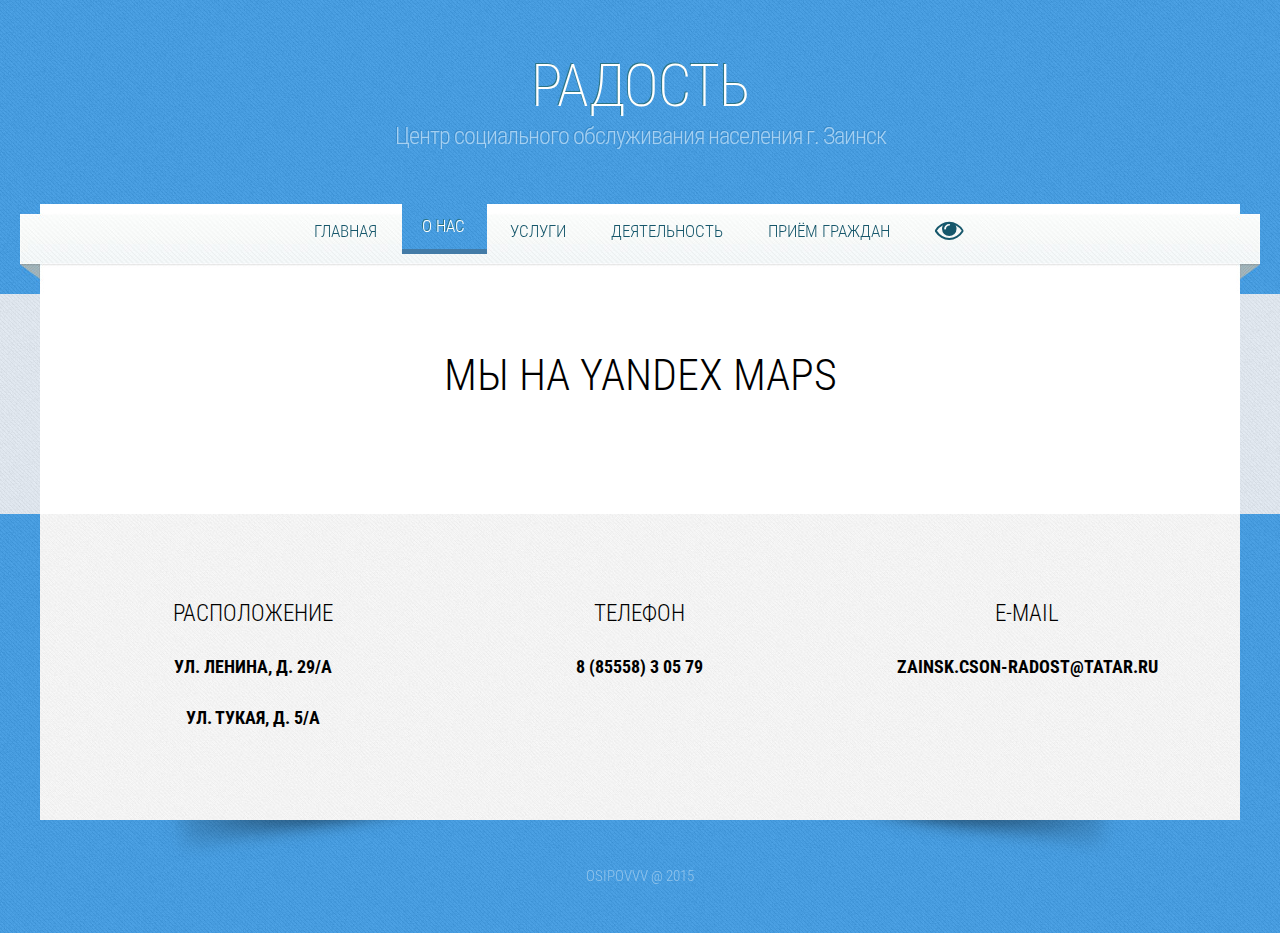
==== commit 258a31d7: "Added files via upload" ====
--- a/about.html
+++ b/about.html
@@ -16,6 +16,7 @@
         <script src="js/skel.min.js"></script>
         <script src="js/skel-panels.min.js"></script>
         <script src="js/init.js"></script>
+        	<link rel="stylesheet" href="https://maxcdn.bootstrapcdn.com/font-awesome/4.5.0/css/font-awesome.min.css">
         <noscript>
             <link rel="stylesheet" href="css/skel-noscript.css"/>
             <link rel="stylesheet" href="css/style.css"/>
@@ -55,6 +56,7 @@
                                 <li>
                                     <a href="reception.html">Приём граждан</a>
                                 </li>
+                                <li><a href="special/index.html"><i class="fa fa-eye fa-lg"></i></a></li>
                             </ul>
                         </nav>
                     </div>
